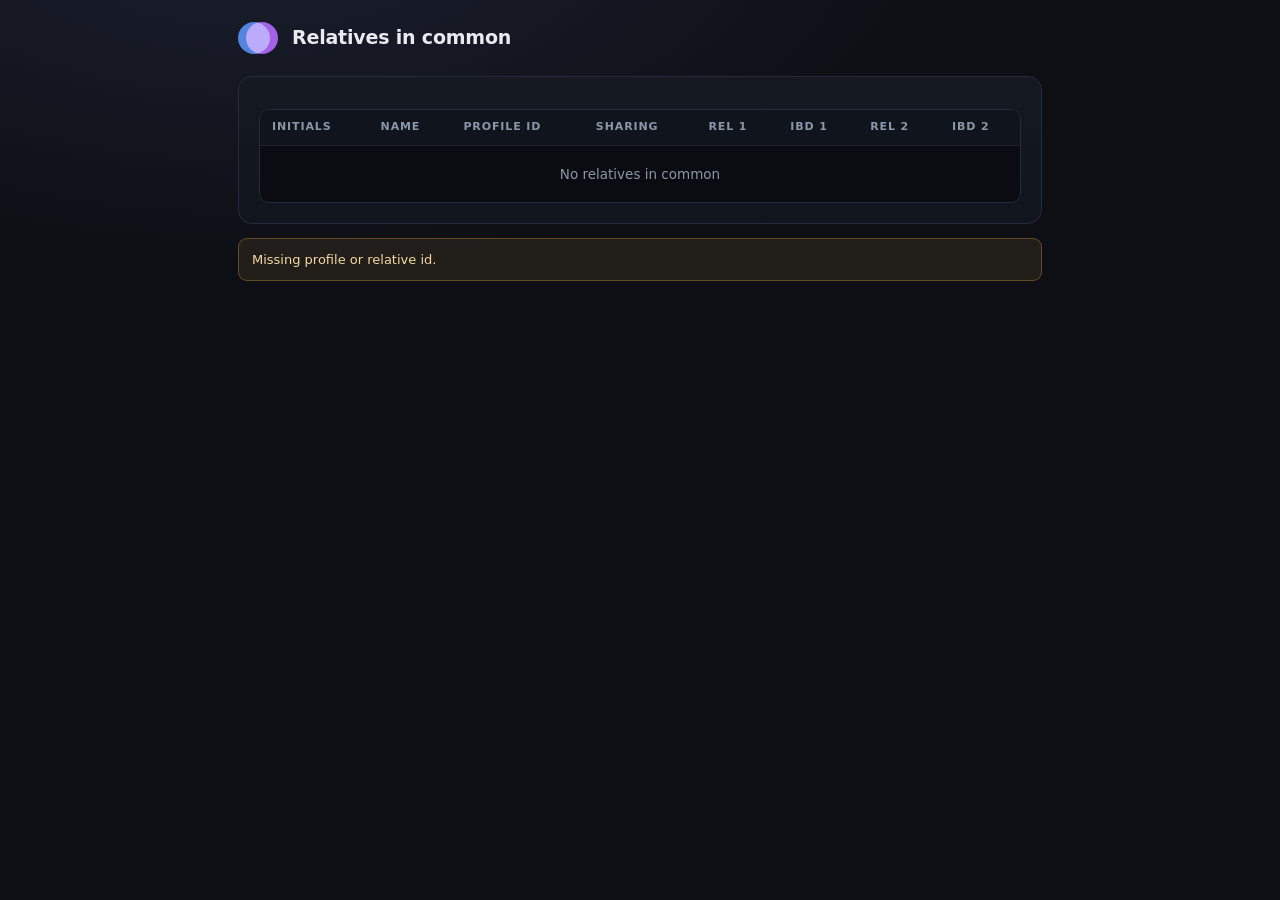
==== compare.html @ 847bafdb "Add initial project files for "Relatives in Common" app - Create app state management in js/state.js" ====
<!DOCTYPE html>
<html lang="en">
<head>
  <meta charset="utf-8">
  <meta name="color-scheme" content="dark">
  <title>Relatives in common</title>
  <link rel="stylesheet" href="styles/app.css">
</head>
<body>
  <div id="app"></div>
  <script src="vendor/mithril.min.js"></script>
  <script type="module" src="js/compare.js"></script>
</body>
</html>
---- styles/app.css ----
/*
 * Relatives in Common — shared styles
 * Used by both index.html (profile + relatives) and compare.html
 * (relatives in common for one pair).
 */

/* Theme palette and font stacks */
:root {
  --bg: #0d0f14;
  --panel: #141922;
  --border: #252b38;
  --text: #e7eaf1;
  --muted: #8c96a8;
  --accent: #7c9cff;
  --mono: ui-monospace, "SF Mono", "Cascadia Mono", Menlo, Consolas, monospace;
  --sans: system-ui, -apple-system, "Segoe UI", Roboto, "Helvetica Neue", Arial, sans-serif;
}

/* Page background and base typography */
* { box-sizing: border-box; }

body {
  margin: 0;
  min-height: 100vh;
  background: radial-gradient(1200px 600px at 20% -10%, #1b2030 0%, var(--bg) 60%);
  background-color: var(--bg);
  color: var(--text);
  font-family: var(--sans);
  font-size: 15px;
  line-height: 1.5;
}

/* Header: logo mark, page title, optional subtitle */
.topbar {
  max-width: 860px;
  margin: 0 auto;
  padding: 22px 28px 10px;
}

.brand { display: flex; align-items: center; gap: 14px; }

.mark { position: relative; width: 40px; height: 32px; flex: none; }
.mark span {
  position: absolute;
  top: 0;
  width: 32px;
  height: 32px;
  border-radius: 50%;
  opacity: 0.92;
}
.mark span:first-child { left: 0; background: #5b8def; }
.mark span:last-child { left: 8px; background: #a855f7; mix-blend-mode: screen; }

h1 { margin: 0; font-size: 19px; font-weight: 650; letter-spacing: -0.01em; }

.sub {
  margin: 1px 0 0;
  font-size: 12.5px;
  color: var(--muted);
  font-family: var(--mono);
}

.meta {
  margin: 0;
  font-family: var(--mono);
  font-size: 12px;
  color: var(--muted);
}

/* Page layout: centered column holding one or more panels */
main {
  max-width: 860px;
  margin: 0 auto;
  padding: 12px 28px 48px;
  display: grid;
  gap: 14px;
}

/* Panel: the card that holds the controls and the table */
.panel {
  background: linear-gradient(180deg, var(--panel) 0%, #11151d 100%);
  border: 1px solid var(--border);
  border-radius: 14px;
  padding: 20px;
  display: grid;
  gap: 12px;
}

/* Profile picker: label, select, and the selected profile id */
.label {
  font-size: 11.5px;
  text-transform: uppercase;
  letter-spacing: 0.09em;
  color: var(--muted);
  font-weight: 600;
}

select {
  width: 100%;
  max-width: 420px;
  padding: 11px 13px;
  background: #0b0e14;
  border: 1px solid var(--border);
  border-radius: 9px;
  color: var(--text);
  font-family: var(--sans);
  font-size: 14.5px;
  outline: none;
}
select:focus { border-color: #3f4f74; box-shadow: 0 0 0 3px rgba(124, 156, 255, 0.14); }
select:disabled { opacity: 0.6; }

.id-box {
  display: flex;
  align-items: baseline;
  gap: 12px;
  padding-top: 6px;
  border-top: 1px solid #1e2430;
}

.id-label {
  font-size: 11.5px;
  text-transform: uppercase;
  letter-spacing: 0.09em;
  color: var(--muted);
  font-weight: 600;
}

.id-value {
  font-family: var(--mono);
  font-size: 20px;
  color: #d6e0ff;
  overflow-wrap: anywhere;
}

/* Buttons: solid primary, outlined secondary, small row action */
.primary {
  justify-self: start;
  display: inline-flex;
  align-items: center;
  gap: 8px;
  font-family: inherit;
  font-size: 14px;
  font-weight: 600;
  letter-spacing: 0.01em;
  padding: 10px 18px;
  border-radius: 8px;
  border: 0;
  background: #4f6bdc;
  color: #f6f8ff;
  cursor: pointer;
  transition: background-color 0.15s ease;
}
.primary:hover { background: #5d79e8; }
.primary:active { background: #445fc7; }
.primary:disabled {
  background: #242c3b;
  color: #7c879b;
  cursor: default;
}
.primary:focus-visible { outline: 2px solid #8fb0ff; outline-offset: 2px; }

.button-row {
  display: flex;
  flex-wrap: wrap;
  gap: 10px;
}

.secondary {
  display: inline-flex;
  align-items: center;
  font-family: inherit;
  font-size: 14px;
  font-weight: 600;
  padding: 10px 18px;
  border-radius: 8px;
  border: 1px solid #2c3547;
  background: #1b2130;
  color: #cfd9ee;
  cursor: pointer;
  transition: background-color 0.15s ease, border-color 0.15s ease;
}
.secondary:hover { background: #232b3c; border-color: #3a465c; }
.secondary:disabled { opacity: 0.45; cursor: default; }
.secondary:focus-visible { outline: 2px solid #8fb0ff; outline-offset: 2px; }

/* Feedback: per-row loading spinner and inline error text */
.spinner {
  display: inline-block;
  width: 14px;
  height: 14px;
  border: 2px solid rgba(255, 255, 255, 0.18);
  border-top-color: #8fb0ff;
  border-radius: 50%;
  animation: spin 0.7s linear infinite;
  vertical-align: middle;
}

@keyframes spin {
  to { transform: rotate(360deg); }
}

.action-error { color: #ff8d9c; font-size: 12px; }

/* Relatives table: scroll container, sticky header, compact rows */
.output { display: grid; gap: 8px; }

.table-wrap {
  overflow: auto;
  max-height: 55vh;
  border: 1px solid var(--border);
  border-radius: 10px;
  background: #090c11;
}

.relatives-table {
  width: 100%;
  border-collapse: collapse;
  font-size: 13.5px;
}

.relatives-table th,
.relatives-table td {
  text-align: left;
  padding: 9px 12px;
  border-bottom: 1px solid #1e2430;
}

.relatives-table th {
  position: sticky;
  top: 0;
  background: #10141c;
  color: var(--muted);
  font-size: 11px;
  text-transform: uppercase;
  letter-spacing: 0.08em;
  font-weight: 600;
  white-space: nowrap;
}

.relatives-table tbody tr:last-child td { border-bottom: none; }
.relatives-table td.id { font-family: var(--mono); color: #cfd6e4; }
.relatives-table td.empty { color: var(--muted); text-align: center; padding: 18px; }

.actions-col { width: 1%; }
.relatives-table td.actions { text-align: right; }

.link-button {
  font-family: inherit;
  font-size: 12.5px;
  font-weight: 600;
  padding: 5px 10px;
  border-radius: 6px;
  border: 1px solid #2c3547;
  background: transparent;
  color: #a8bcf5;
  cursor: pointer;
}
.link-button:hover { background: #1b2130; border-color: #3a465c; }
.link-button:focus-visible { outline: 2px solid #8fb0ff; outline-offset: 2px; }

/* Messages: amber notice for sign-in / blocked / parse problems */
.notice {
  margin: 0;
  font-size: 13px;
  padding: 11px 13px;
  border-radius: 9px;
  border: 1px solid rgba(242, 178, 76, 0.3);
  background: rgba(242, 178, 76, 0.09);
  color: #f6d9a2;
}

/* Utility */
.hidden { display: none !important; }
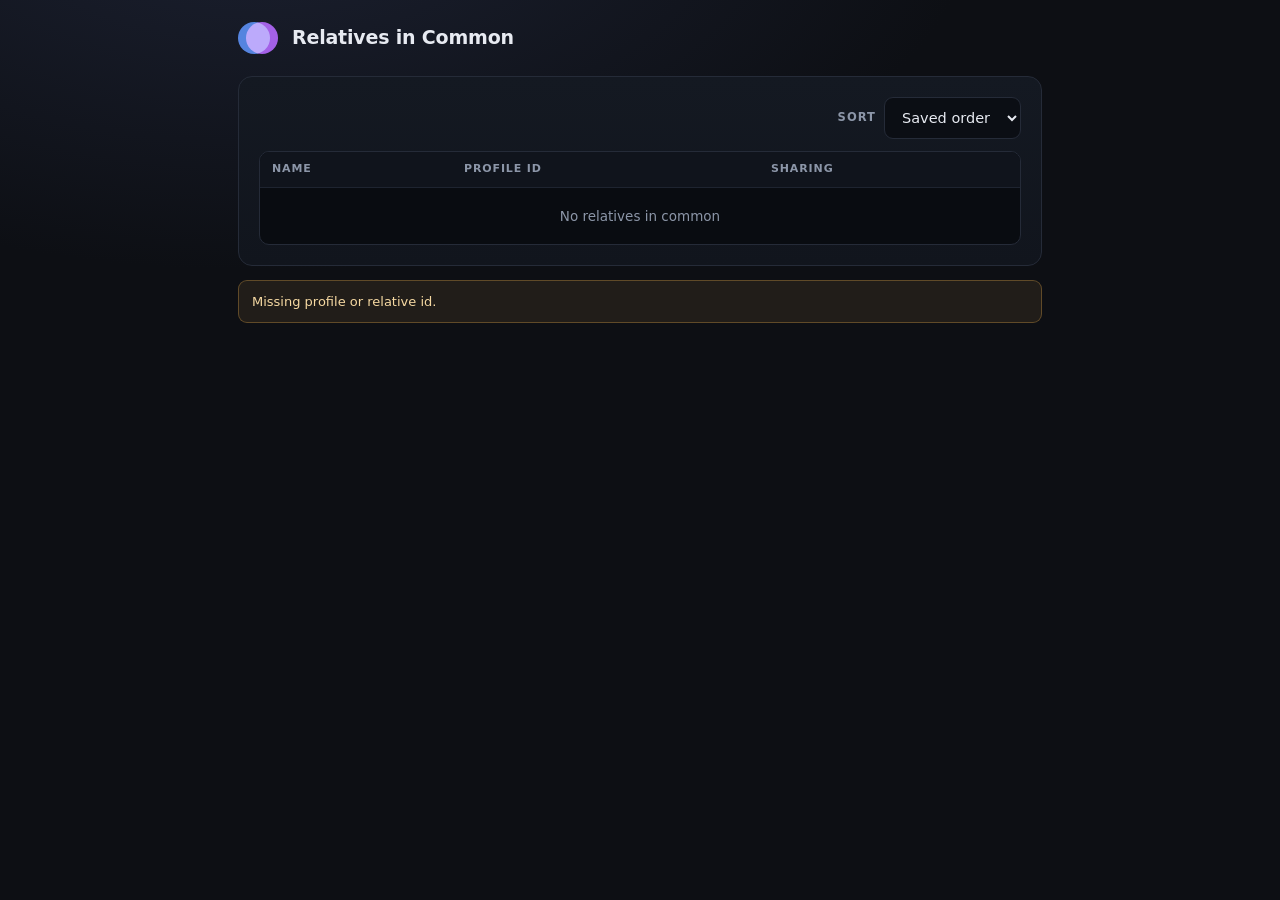
==== commit 8443aae2: "Add SQL.js and WebAssembly support - Added sql-wasm-browser.wasm to enable WebAssembly functionality" ====
--- a/compare.html
+++ b/compare.html
@@ -3,7 +3,7 @@
 <head>
   <meta charset="utf-8">
   <meta name="color-scheme" content="dark">
-  <title>Relatives in common</title>
+  <title>Relatives in Common</title>
   <link rel="stylesheet" href="styles/app.css">
 </head>
 <body>
--- a/styles/app.css
+++ b/styles/app.css
@@ -11,7 +11,6 @@
   --border: #252b38;
   --text: #e7eaf1;
   --muted: #8c96a8;
-  --accent: #7c9cff;
   --mono: ui-monospace, "SF Mono", "Cascadia Mono", Menlo, Consolas, monospace;
   --sans: system-ui, -apple-system, "Segoe UI", Roboto, "Helvetica Neue", Arial, sans-serif;
 }
@@ -65,6 +64,26 @@
   font-family: var(--mono);
   font-size: 12px;
   color: var(--muted);
+}
+
+/* Comparison controls: result count and sort picker */
+.list-controls {
+  display: flex;
+  align-items: center;
+  justify-content: space-between;
+  gap: 12px;
+  flex-wrap: wrap;
+}
+
+.sort-row {
+  display: flex;
+  align-items: center;
+  gap: 8px;
+}
+
+.sort-row select {
+  width: auto;
+  max-width: 320px;
 }
 
 /* Page layout: centered column holding one or more panels */
@@ -133,37 +152,27 @@
   overflow-wrap: anywhere;
 }
 
-/* Buttons: solid primary, outlined secondary, small row action */
-.primary {
-  justify-self: start;
-  display: inline-flex;
-  align-items: center;
-  gap: 8px;
-  font-family: inherit;
-  font-size: 14px;
-  font-weight: 600;
-  letter-spacing: 0.01em;
-  padding: 10px 18px;
-  border-radius: 8px;
-  border: 0;
-  background: #4f6bdc;
-  color: #f6f8ff;
-  cursor: pointer;
-  transition: background-color 0.15s ease;
-}
-.primary:hover { background: #5d79e8; }
-.primary:active { background: #445fc7; }
-.primary:disabled {
-  background: #242c3b;
-  color: #7c879b;
-  cursor: default;
-}
-.primary:focus-visible { outline: 2px solid #8fb0ff; outline-offset: 2px; }
-
+/* Buttons: outlined secondary and small row action */
 .button-row {
   display: flex;
   flex-wrap: wrap;
   gap: 10px;
+}
+
+.button-row input[type='number'] {
+  width: 88px;
+  padding: 9px 10px;
+  background: #0b0e14;
+  border: 1px solid var(--border);
+  border-radius: 9px;
+  color: var(--text);
+  font-family: var(--mono);
+  font-size: 14px;
+  outline: none;
+}
+.button-row input[type='number']:focus {
+  border-color: #3f4f74;
+  box-shadow: 0 0 0 3px rgba(124, 156, 255, 0.14);
 }
 
 .secondary {
@@ -184,7 +193,7 @@
 .secondary:disabled { opacity: 0.45; cursor: default; }
 .secondary:focus-visible { outline: 2px solid #8fb0ff; outline-offset: 2px; }
 
-/* Feedback: per-row loading spinner and inline error text */
+/* Feedback: per-row loading spinner and retry text */
 .spinner {
   display: inline-block;
   width: 14px;
@@ -200,7 +209,31 @@
   to { transform: rotate(360deg); }
 }
 
-.action-error { color: #ff8d9c; font-size: 12px; }
+.action-retry { color: #f6d9a2; font-size: 12px; }
+
+/* Fetch progress: bar plus count and estimated time remaining */
+.progress { display: grid; gap: 6px; }
+
+.progress-track {
+  height: 6px;
+  border-radius: 999px;
+  background: #1b2130;
+  overflow: hidden;
+}
+
+.progress-fill {
+  height: 100%;
+  border-radius: inherit;
+  background: #4f6bdc;
+  transition: width 0.2s ease;
+}
+
+.progress-label {
+  margin: 0;
+  font-family: var(--mono);
+  font-size: 11.5px;
+  color: var(--muted);
+}
 
 /* Relatives table: scroll container, sticky header, compact rows */
 .output { display: grid; gap: 8px; }
@@ -240,10 +273,21 @@
 
 .relatives-table tbody tr:last-child td { border-bottom: none; }
 .relatives-table td.id { font-family: var(--mono); color: #cfd6e4; }
+.relatives-table td.id a { color: #a8bcf5; text-decoration: none; }
+.relatives-table td.id a:hover { color: #c9d6ff; text-decoration: underline; }
+.relatives-table td.id a:focus-visible { outline: 2px solid #8fb0ff; outline-offset: 2px; }
 .relatives-table td.empty { color: var(--muted); text-align: center; padding: 18px; }
 
 .actions-col { width: 1%; }
 .relatives-table td.actions { text-align: right; }
+
+.num-col { width: 1%; }
+.relatives-table td.num {
+  color: var(--muted);
+  font-family: var(--mono);
+  text-align: right;
+  font-variant-numeric: tabular-nums;
+}
 
 .link-button {
   font-family: inherit;
@@ -258,6 +302,29 @@
 }
 .link-button:hover { background: #1b2130; border-color: #3a465c; }
 .link-button:focus-visible { outline: 2px solid #8fb0ff; outline-offset: 2px; }
+.link-button:disabled { opacity: 0.5; cursor: default; }
+.link-button.danger { color: #ff9aa6; border-color: rgba(255, 141, 156, 0.28); }
+.link-button.danger:hover { background: rgba(255, 141, 156, 0.08); border-color: rgba(255, 141, 156, 0.5); }
+
+/* Panel footer: local-storage note and the clear-database action */
+.panel-footer {
+  display: flex;
+  align-items: center;
+  justify-content: space-between;
+  flex-wrap: wrap;
+  gap: 10px;
+  padding-top: 12px;
+  border-top: 1px solid #1e2430;
+}
+
+.footnote { font-size: 12px; color: var(--muted); }
+
+.footer-actions {
+  display: flex;
+  align-items: center;
+  flex-wrap: wrap;
+  gap: 8px;
+}
 
 /* Messages: amber notice for sign-in / blocked / parse problems */
 .notice {
@@ -270,5 +337,15 @@
   color: #f6d9a2;
 }
 
+.notice-link {
+  margin-left: 6px;
+  color: #ffd9a0;
+  font-weight: 600;
+  text-decoration: underline;
+  text-underline-offset: 2px;
+}
+.notice-link:hover { color: #ffe9c9; }
+.notice-link:focus-visible { outline: 2px solid #8fb0ff; outline-offset: 2px; }
+
 /* Utility */
 .hidden { display: none !important; }
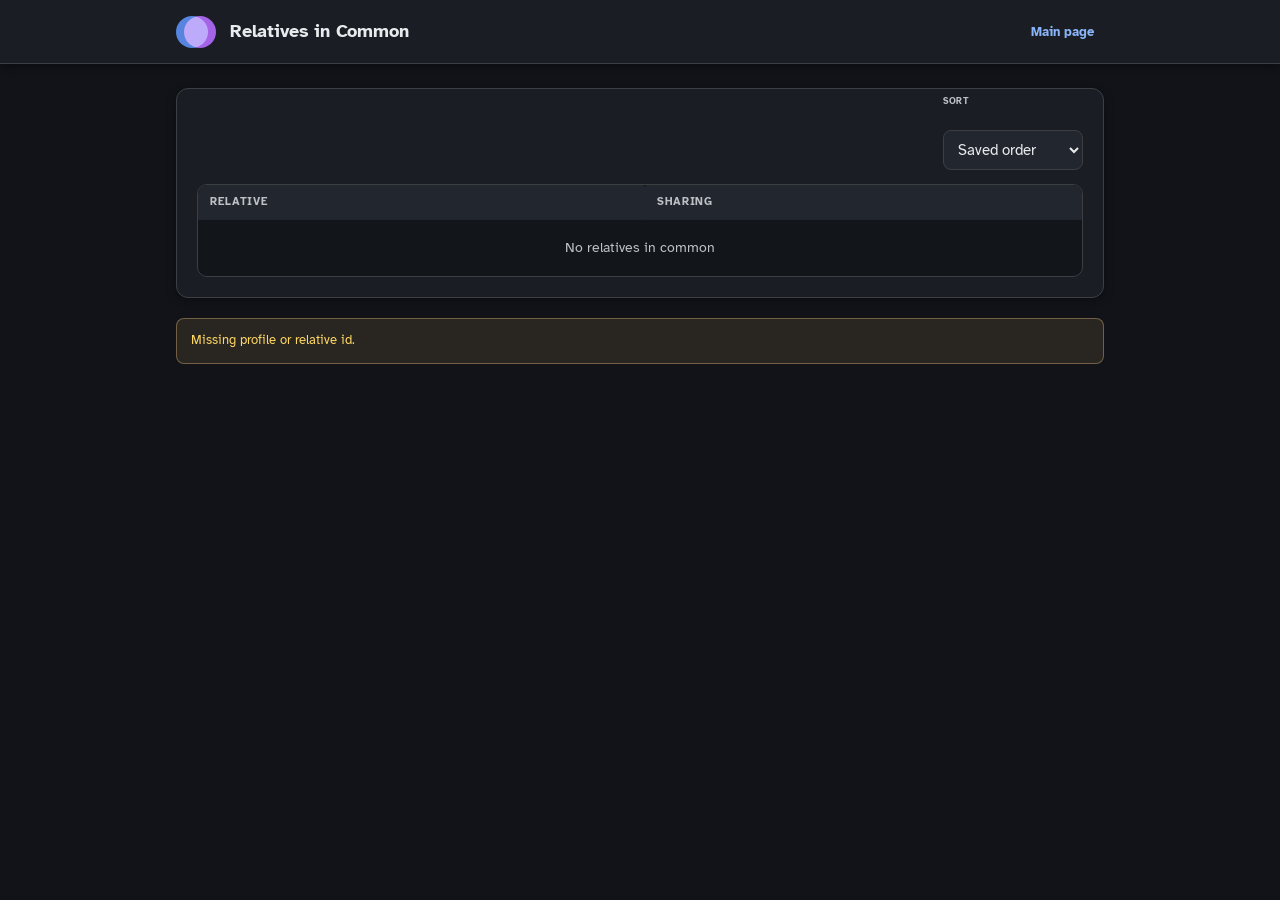
==== commit bd3d559f: "Refactor code structure for improved readability and maintainability" ====
--- a/compare.html
+++ b/compare.html
@@ -4,11 +4,17 @@
   <meta charset="utf-8">
   <meta name="color-scheme" content="dark">
   <title>Relatives in Common</title>
+  <link rel="preconnect" href="https://fonts.googleapis.com">
+  <link rel="preconnect" href="https://fonts.gstatic.com" crossorigin>
+  <link href="https://fonts.googleapis.com/css2?family=Atkinson+Hyperlegible:wght@400;700&display=swap" rel="stylesheet">
+  <link rel="stylesheet" href="vendor/materialize.min.css">
   <link rel="stylesheet" href="styles/app.css">
+  <link rel="stylesheet" href="styles/material-dark.css">
 </head>
 <body>
   <div id="app"></div>
   <script src="vendor/mithril.min.js"></script>
+  <script src="vendor/materialize.min.js"></script>
   <script type="module" src="js/compare.js"></script>
 </body>
 </html>
--- a/styles/app.css
+++ b/styles/app.css
@@ -12,7 +12,7 @@
   --text: #e7eaf1;
   --muted: #8c96a8;
   --mono: ui-monospace, "SF Mono", "Cascadia Mono", Menlo, Consolas, monospace;
-  --sans: system-ui, -apple-system, "Segoe UI", Roboto, "Helvetica Neue", Arial, sans-serif;
+  --sans: "Atkinson Hyperlegible", system-ui, -apple-system, "Segoe UI", Roboto, "Helvetica Neue", Arial, sans-serif;
 }
 
 /* Page background and base typography */
@@ -159,6 +159,12 @@
   gap: 10px;
 }
 
+.delay-field {
+  display: flex;
+  align-items: center;
+  gap: 8px;
+}
+
 .button-row input[type='number'] {
   width: 88px;
   padding: 9px 10px;
@@ -262,6 +268,7 @@
 .relatives-table th {
   position: sticky;
   top: 0;
+  z-index: 2;
   background: #10141c;
   color: var(--muted);
   font-size: 11px;
@@ -272,22 +279,72 @@
 }
 
 .relatives-table tbody tr:last-child td { border-bottom: none; }
-.relatives-table td.id { font-family: var(--mono); color: #cfd6e4; }
-.relatives-table td.id a { color: #a8bcf5; text-decoration: none; }
-.relatives-table td.id a:hover { color: #c9d6ff; text-decoration: underline; }
-.relatives-table td.id a:focus-visible { outline: 2px solid #8fb0ff; outline-offset: 2px; }
+.relatives-table td.dna { font-family: var(--mono); color: #cfd6e4; white-space: nowrap; }
 .relatives-table td.empty { color: var(--muted); text-align: center; padding: 18px; }
+
+.relative {
+  display: flex;
+  align-items: center;
+  gap: 10px;
+}
+
+.relative-link {
+  color: inherit;
+  text-decoration: none;
+}
+
+.relative-link:hover .relative-name {
+  color: #c9d6ff;
+  text-decoration: underline;
+}
+
+.relative-link:focus-visible {
+  outline: 2px solid #8fb0ff;
+  outline-offset: 2px;
+  border-radius: 8px;
+}
+
+.avatar {
+  position: relative;
+  display: inline-flex;
+  align-items: center;
+  justify-content: center;
+  width: 32px;
+  height: 32px;
+  flex: none;
+  border-radius: 50%;
+  overflow: hidden;
+  background: linear-gradient(135deg, #2b3f66, #3f2b5e);
+  color: #dbe4ff;
+  font-family: var(--mono);
+  font-size: 11px;
+  font-weight: 600;
+}
+
+.avatar img {
+  position: absolute;
+  inset: 0;
+  width: 100%;
+  height: 100%;
+  object-fit: cover;
+}
+
+.avatar-initials { position: relative; }
+
+.avatar.female {
+  background: linear-gradient(135deg, #7c2b58, #b35482);
+  box-shadow: 0 0 0 2px rgba(224, 112, 165, 0.35);
+}
+
+.avatar.male {
+  background: linear-gradient(135deg, #244a7a, #3d74b8);
+  box-shadow: 0 0 0 2px rgba(90, 146, 220, 0.35);
+}
+
+.relative-name { font-weight: 500; }
 
 .actions-col { width: 1%; }
 .relatives-table td.actions { text-align: right; }
-
-.num-col { width: 1%; }
-.relatives-table td.num {
-  color: var(--muted);
-  font-family: var(--mono);
-  text-align: right;
-  font-variant-numeric: tabular-nums;
-}
 
 .link-button {
   font-family: inherit;
@@ -298,6 +355,7 @@
   border: 1px solid #2c3547;
   background: transparent;
   color: #a8bcf5;
+  text-decoration: none;
   cursor: pointer;
 }
 .link-button:hover { background: #1b2130; border-color: #3a465c; }
@@ -349,3 +407,522 @@
 
 /* Utility */
 .hidden { display: none !important; }
+
+/* ---------- Relatedness matrix page ---------- */
+
+.matrix-page .topbar,
+.matrix-page main { max-width: 1400px; }
+
+.topbar {
+  display: flex;
+  align-items: center;
+  justify-content: space-between;
+  gap: 16px;
+  flex-wrap: wrap;
+}
+
+.top-actions {
+  display: flex;
+  align-items: center;
+  gap: 8px;
+}
+
+.section-head {
+  display: flex;
+  align-items: flex-start;
+  justify-content: space-between;
+  gap: 12px;
+  flex-wrap: wrap;
+}
+
+.section-head h2 {
+  margin: 0;
+  font-size: 16px;
+  font-weight: 650;
+  letter-spacing: -0.01em;
+}
+
+.section-head .meta { margin-top: 2px; }
+
+.matrix-panel { gap: 14px; }
+
+/* Matrix toolbar */
+.matrix-controls {
+  display: flex;
+  align-items: flex-end;
+  flex-wrap: wrap;
+  gap: 10px;
+}
+
+.field {
+  display: flex;
+  flex-direction: column;
+  gap: 4px;
+}
+
+.field input,
+.field select {
+  width: auto;
+  max-width: 240px;
+  padding: 9px 11px;
+  background: #0b0e14;
+  border: 1px solid var(--border);
+  border-radius: 8px;
+  color: var(--text);
+  font-family: var(--sans);
+  font-size: 13.5px;
+  outline: none;
+}
+
+.field input[type='search'] { width: 190px; }
+
+.field input:focus,
+.field select:focus {
+  border-color: #3f4f74;
+  box-shadow: 0 0 0 3px rgba(124, 156, 255, 0.14);
+}
+
+.check-field {
+  display: inline-flex;
+  align-items: center;
+  gap: 7px;
+  padding-bottom: 9px;
+  color: var(--muted);
+  font-size: 13px;
+  user-select: none;
+}
+
+.check-field input { accent-color: #5b8def; }
+
+/* Matrix legend */
+.matrix-legend {
+  display: flex;
+  align-items: center;
+  flex-wrap: wrap;
+  gap: 8px;
+  font-size: 11.5px;
+  color: var(--muted);
+}
+
+.legend-label {
+  text-transform: uppercase;
+  letter-spacing: 0.08em;
+  font-weight: 600;
+}
+
+.legend-gradient {
+  width: 120px;
+  height: 8px;
+  border: 1px solid var(--border);
+  border-radius: 999px;
+  background: linear-gradient(
+    90deg,
+    rgba(91, 141, 239, 0.08),
+    rgba(91, 141, 239, 0.84)
+  );
+}
+
+.legend-note { margin-left: auto; }
+
+/* Matrix table */
+.matrix-wrap {
+  overflow: auto;
+  max-height: 72vh;
+  border: 1px solid var(--border);
+  border-radius: 10px;
+  background: #090c11;
+}
+
+.matrix-table {
+  border-collapse: separate;
+  border-spacing: 0;
+  font-size: 12px;
+}
+
+.matrix-table th,
+.matrix-table td {
+  border-right: 1px solid #1a202c;
+  border-bottom: 1px solid #1a202c;
+}
+
+.matrix-table th:last-child,
+.matrix-table td:last-child { border-right: none; }
+
+.matrix-table thead th {
+  position: sticky;
+  top: 0;
+  z-index: 3;
+  background: #10141c;
+  color: var(--muted);
+  text-align: center;
+  font-size: 10.5px;
+  font-weight: 600;
+  padding: 8px 5px;
+  white-space: nowrap;
+}
+
+/* Column group labels sit above the person names. */
+.matrix-table thead tr.matrix-group-head-row { height: 30px; }
+
+.matrix-table thead tr.matrix-group-head-row th {
+  top: 0;
+  z-index: 4;
+  height: 30px;
+  padding: 4px 8px;
+  text-align: left;
+  border-bottom: 2px solid #252b38;
+  overflow: hidden;
+  text-overflow: ellipsis;
+}
+
+.matrix-table thead tr.matrix-person-head-row th { top: 30px; }
+
+.matrix-table th.matrix-group-head { cursor: default; }
+.matrix-group-head .cluster-dot { vertical-align: middle; margin-right: 4px; }
+
+.matrix-group-title {
+  color: #d6e0ff;
+  font-size: 11px;
+  font-weight: 650;
+}
+
+.matrix-group-count {
+  margin-left: 6px;
+  color: var(--muted);
+  font-family: var(--mono);
+  font-size: 9.5px;
+  font-weight: 400;
+}
+
+.matrix-table th.matrix-group-head.owner .matrix-group-title { color: var(--muted); }
+.matrix-table th.matrix-group-head.ungrouped { border-bottom-color: #2c3547; }
+
+.matrix-table th.matrix-corner {
+  left: 0;
+  z-index: 5;
+  min-width: 200px;
+  text-align: left;
+  padding: 8px 11px;
+  border-top: 3px solid transparent;
+}
+
+.matrix-corner-title {
+  display: block;
+  color: #cfd6e4;
+  font-size: 11px;
+  letter-spacing: 0.06em;
+  text-transform: uppercase;
+}
+
+.matrix-corner-sub {
+  display: block;
+  color: #657086;
+  font-family: var(--mono);
+  font-size: 10px;
+  text-transform: none;
+  letter-spacing: 0;
+}
+
+.matrix-table th.matrix-col {
+  border-top: 3px solid transparent;
+  max-width: 82px;
+}
+
+.matrix-col-name {
+  display: block;
+  max-width: 76px;
+  overflow: hidden;
+  text-overflow: ellipsis;
+  white-space: nowrap;
+}
+
+.matrix-table th.matrix-row {
+  position: sticky;
+  left: 0;
+  z-index: 2;
+  min-width: 200px;
+  max-width: 220px;
+  text-align: left;
+  padding: 6px 10px;
+  background: #0d1118;
+  border-top: 1px solid #1a202c;
+}
+
+.matrix-table tbody tr:hover th.matrix-row { background: #121925; }
+
+.matrix-person {
+  display: flex;
+  align-items: center;
+  gap: 8px;
+  min-width: 0;
+}
+
+.matrix-person .avatar {
+  width: 26px;
+  height: 26px;
+  font-size: 9px;
+}
+
+.matrix-person-text {
+  display: flex;
+  flex-direction: column;
+  min-width: 0;
+  line-height: 1.25;
+}
+
+.matrix-person-name {
+  max-width: 160px;
+  overflow: hidden;
+  text-overflow: ellipsis;
+  white-space: nowrap;
+  color: #dde4f2;
+  font-size: 12.5px;
+  font-weight: 500;
+}
+
+.matrix-person-sub {
+  display: flex;
+  align-items: center;
+  gap: 5px;
+  max-width: 160px;
+  overflow: hidden;
+  text-overflow: ellipsis;
+  white-space: nowrap;
+  color: var(--muted);
+  font-family: var(--mono);
+  font-size: 9.5px;
+}
+
+.matrix-group-code {
+  color: #d6e0ff;
+  font-weight: 600;
+}
+
+.matrix-table td.m-cell {
+  width: 56px;
+  min-width: 56px;
+  height: 34px;
+  padding: 0 4px;
+  text-align: center;
+  vertical-align: middle;
+  color: #dbe4ff;
+  font-family: var(--mono);
+  font-size: 11px;
+  white-space: nowrap;
+}
+
+.matrix-table td.m-lit { cursor: pointer; }
+.matrix-table td.m-lit:hover { outline: 2px solid rgba(143, 176, 255, 0.7); outline-offset: -2px; }
+.matrix-table td.m-strong { color: #fff; }
+.matrix-table td.m-selected { outline: 2px solid #8fb0ff; outline-offset: -2px; }
+
+/* Row group band inside the matrix */
+.matrix-table th.matrix-group-label {
+  position: sticky;
+  left: 0;
+  z-index: 2;
+  min-width: 200px;
+  max-width: 220px;
+  padding: 5px 10px;
+  background: #0f141c;
+  border-top: 1px solid #1e2430;
+  border-bottom: 1px solid #1e2430;
+  border-left: 4px solid #2c3547;
+  text-align: left;
+  vertical-align: middle;
+}
+
+.matrix-group-label-top {
+  display: flex;
+  align-items: center;
+  gap: 6px;
+  color: #d6e0ff;
+  font-size: 11.5px;
+  font-weight: 600;
+}
+
+.matrix-group-label-sub {
+  display: block;
+  margin-left: 14px;
+  overflow: hidden;
+  text-overflow: ellipsis;
+  white-space: nowrap;
+  color: var(--muted);
+  font-family: var(--mono);
+  font-size: 9.5px;
+  font-weight: 400;
+}
+
+.matrix-table td.matrix-group-band {
+  padding: 0;
+  border-top: 1px solid #2c3547;
+  border-bottom: 1px solid #1e2430;
+}
+
+.matrix-table td.m-empty { background: transparent; }
+
+.matrix-table td.m-diag {
+  color: #5f6a7d;
+  background: #0e131b;
+  font-size: 9px;
+  text-transform: uppercase;
+  letter-spacing: 0.05em;
+}
+
+.matrix-table td.m-rel-only {
+  color: #aebbe0;
+  background: rgba(91, 141, 239, 0.06);
+  box-shadow: inset 0 0 0 1px #2c3547;
+  cursor: pointer;
+}
+
+.matrix-empty {
+  display: grid;
+  gap: 10px;
+  justify-items: start;
+  padding: 18px;
+  border: 1px solid var(--border);
+  border-radius: 10px;
+  background: #090c11;
+}
+
+.matrix-empty p { margin: 0; color: var(--muted); font-size: 13px; }
+
+.cluster-dot {
+  display: inline-block;
+  width: 8px;
+  height: 8px;
+  flex: none;
+  border-radius: 50%;
+}
+
+/* Pair details */
+.pair-details { scroll-margin-top: 16px; }
+
+.pair-people {
+  display: flex;
+  align-items: stretch;
+  gap: 10px;
+  flex-wrap: wrap;
+}
+
+.person-card {
+  display: flex;
+  align-items: center;
+  gap: 10px;
+  flex: 1;
+  min-width: 230px;
+  padding: 12px;
+  border: 1px solid var(--border);
+  border-radius: 10px;
+  background: #0b0e14;
+}
+
+.person-card .avatar {
+  width: 42px;
+  height: 42px;
+  font-size: 13px;
+}
+
+.person-card-body {
+  display: grid;
+  gap: 1px;
+  min-width: 0;
+}
+
+.person-card-name { font-weight: 600; }
+
+.person-card-sub {
+  color: var(--muted);
+  font-size: 11.5px;
+}
+
+.person-card-group {
+  display: flex;
+  align-items: center;
+  gap: 5px;
+  color: var(--muted);
+  font-size: 10.5px;
+}
+
+.person-id,
+.match-id {
+  font-family: var(--mono);
+  font-size: 10.5px;
+  color: var(--muted);
+  overflow-wrap: anywhere;
+}
+
+.pair-arrow {
+  align-self: center;
+  color: #6c778c;
+  font-size: 18px;
+}
+
+.pair-metrics {
+  display: grid;
+  grid-template-columns: repeat(auto-fit, minmax(150px, 1fr));
+  gap: 8px;
+}
+
+.metric {
+  padding: 10px 12px;
+  border: 1px solid var(--border);
+  border-radius: 9px;
+  background: #0b0e14;
+}
+
+.metric-value {
+  font-family: var(--mono);
+  font-size: 15px;
+  color: #d6e0ff;
+  overflow-wrap: anywhere;
+}
+
+.metric-label {
+  margin-top: 2px;
+  color: var(--muted);
+  font-size: 10.5px;
+  text-transform: uppercase;
+  letter-spacing: 0.06em;
+}
+
+.shared-matches { display: grid; gap: 8px; }
+
+.shared-matches h3 {
+  margin: 4px 0 0;
+  font-size: 13.5px;
+  font-weight: 650;
+}
+
+.matches-wrap { max-height: 46vh; }
+
+.matches-table { font-size: 12.5px; }
+
+.match-person {
+  display: grid;
+  gap: 1px;
+  justify-items: start;
+}
+
+.match-person .relative { gap: 8px; }
+
+.match-person .avatar {
+  width: 26px;
+  height: 26px;
+  font-size: 9px;
+}
+
+.empty-note {
+  margin: 0;
+  color: var(--muted);
+  font-size: 12.5px;
+}
+
+@media (max-width: 640px) {
+  .matrix-table th.matrix-corner,
+  .matrix-table th.matrix-row { min-width: 150px; }
+  .matrix-person-name,
+  .matrix-person-sub { max-width: 110px; }
+  .legend-note { margin-left: 0; }
+}
--- a/styles/material-dark.css
+++ b/styles/material-dark.css
@@ -0,0 +1,513 @@
+/*
+ * Materialize dark theme
+ *
+ * Materialize v1.0.0 is light-only, so this file maps its components onto a
+ * dark Material palette and keeps the dense matrix/table layouts readable.
+ */
+
+:root {
+  --md-bg: #111318;
+  --md-surface: #1a1d23;
+  --md-surface-2: #22262e;
+  --md-surface-3: #2b303a;
+  --md-primary: #8ab4f8;
+  --md-primary-strong: #aecbfa;
+  --md-primary-button: #1a73e8;
+  --md-primary-button-hover: #4285f4;
+  --md-on-primary: #ffffff;
+  --md-secondary: #c58af9;
+  --md-text: #e8eaed;
+  --md-muted: #bdc1c6;
+  --md-dim: #9aa0a6;
+  --md-border: #3c4043;
+  --md-error: #f28b82;
+  --md-warning: #fdd663;
+  --md-success: #81c995;
+
+  /* The original custom styles use these names. */
+  --bg: var(--md-bg);
+  --panel: var(--md-surface);
+  --border: var(--md-border);
+  --text: var(--md-text);
+  --muted: var(--md-muted);
+}
+
+html,
+body,
+button,
+input,
+select,
+textarea {
+  font-family: var(--sans);
+}
+
+body {
+  background: var(--md-bg);
+  color: var(--md-text);
+}
+
+a {
+  color: var(--md-primary);
+}
+
+/* Nav / page chrome */
+nav.app-nav {
+  background: var(--md-surface);
+  border-bottom: 1px solid var(--md-border);
+  box-shadow: 0 2px 10px rgba(0, 0, 0, 0.45);
+}
+
+nav.app-nav .nav-wrapper {
+  height: 64px;
+}
+
+.nav-inner {
+  display: flex;
+  align-items: center;
+  justify-content: space-between;
+  gap: 16px;
+  width: 100%;
+  max-width: 960px;
+  height: 64px;
+  margin: 0 auto;
+  padding: 0 16px;
+}
+
+.matrix-page .nav-inner {
+  max-width: 1400px;
+}
+
+nav.app-nav .brand {
+  min-width: 0;
+  line-height: 1.4;
+}
+
+nav.app-nav h1 {
+  color: var(--md-text);
+  font-size: 18px;
+}
+
+nav.app-nav .sub {
+  color: var(--md-muted);
+  font-size: 11.5px;
+  line-height: 1.3;
+}
+
+.nav-actions {
+  display: flex;
+  align-items: center;
+  gap: 6px;
+}
+
+.nav-actions .btn-flat {
+  height: 32px;
+  line-height: 32px;
+  padding: 0 10px;
+  font-size: 12.5px;
+}
+
+main.container {
+  width: 100%;
+  max-width: 960px;
+  margin: 0 auto;
+  padding: 24px 16px 48px;
+  display: grid;
+  gap: 20px;
+}
+
+.matrix-page main.container {
+  max-width: 1400px;
+}
+
+/* Cards / panels */
+.card,
+.card-panel {
+  background: var(--md-surface);
+  color: var(--md-text);
+}
+
+.card {
+  margin: 0;
+  background: var(--md-surface);
+  border: 1px solid var(--md-border);
+  border-radius: 12px;
+  box-shadow: 0 2px 10px rgba(0, 0, 0, 0.35);
+}
+
+.card .card-content {
+  padding: 20px;
+  display: grid;
+  gap: 14px;
+}
+
+.card .card-action {
+  padding: 12px 20px;
+  background: transparent;
+  border-top: 1px solid var(--md-border);
+  display: flex;
+  align-items: center;
+  justify-content: space-between;
+  flex-wrap: wrap;
+  gap: 10px;
+}
+
+.panel.card,
+.pair-details.card {
+  background: var(--md-surface);
+  border: 1px solid var(--md-border);
+  border-radius: 12px;
+  box-shadow: 0 2px 10px rgba(0, 0, 0, 0.35);
+}
+
+.person-card,
+.metric {
+  background: var(--md-surface-2);
+  border-color: var(--md-border);
+}
+
+/* Buttons */
+.btn,
+.btn-large,
+.btn-small,
+.btn-floating {
+  background-color: var(--md-primary-button);
+  color: var(--md-on-primary);
+  border-radius: 8px;
+  box-shadow: none;
+  text-transform: none;
+  font-weight: 600;
+}
+
+.btn:hover,
+.btn:focus,
+.btn-large:hover,
+.btn-large:focus,
+.btn-small:hover,
+.btn-small:focus {
+  background-color: var(--md-primary-button-hover);
+  box-shadow: none;
+}
+
+.btn.red {
+  background-color: #b71c1c;
+  color: #fff;
+}
+
+.btn.red:hover {
+  background-color: #c62828;
+}
+
+.btn-flat {
+  background-color: transparent;
+  color: var(--md-primary);
+  border-radius: 8px;
+  text-transform: none;
+  font-weight: 600;
+}
+
+.btn-flat:hover,
+.btn-flat:focus {
+  background-color: rgba(144, 202, 249, 0.08);
+}
+
+.btn-flat.red-text {
+  color: var(--md-error);
+}
+
+.btn:disabled,
+.btn-flat:disabled {
+  opacity: 0.4;
+  cursor: default;
+}
+
+/* Form fields */
+.input-field {
+  margin-top: 0;
+  margin-bottom: 0;
+}
+
+.input-field input:not([type='checkbox']):not([type='radio']),
+.input-field textarea {
+  height: 2.2rem;
+  padding: 0;
+  border-bottom: 1px solid var(--md-border);
+  color: var(--md-text);
+  font-size: 14px;
+  box-shadow: none;
+}
+
+.input-field input:not([type='checkbox']):not([type='radio']):focus,
+.input-field textarea:focus {
+  border-bottom: 1px solid var(--md-primary);
+  box-shadow: 0 1px 0 0 var(--md-primary);
+}
+
+.input-field label {
+  color: var(--md-muted);
+  font-size: 11.5px;
+}
+
+.input-field label.active {
+  color: var(--md-primary);
+  font-size: 11px;
+}
+
+.select-field {
+  display: flex;
+  flex-direction: column;
+  gap: 4px;
+  min-width: 140px;
+}
+
+.select-field label.active {
+  position: static;
+  display: block;
+  margin: 0;
+  color: var(--md-muted);
+  font-size: 11px;
+  text-transform: uppercase;
+  letter-spacing: 0.08em;
+  font-weight: 600;
+  transform: none;
+}
+
+select.browser-default {
+  width: 100%;
+  height: 40px;
+  padding: 6px 10px;
+  color: var(--md-text);
+  background-color: var(--md-surface-2);
+  border: 1px solid var(--md-border);
+  border-radius: 8px;
+}
+
+select.browser-default:focus {
+  border-color: var(--md-primary);
+  outline: none;
+}
+
+/* Tables */
+table {
+  color: var(--md-text);
+}
+
+table.striped > tbody > tr:nth-child(odd) {
+  background-color: rgba(255, 255, 255, 0.035);
+}
+
+table.highlight > tbody > tr:hover {
+  background-color: rgba(144, 202, 249, 0.07);
+}
+
+table th {
+  color: var(--md-muted);
+}
+
+/* Materialize progress */
+.progress {
+  display: block;
+  position: relative;
+  height: 6px;
+  margin: 0;
+  background-color: var(--md-surface-3);
+  border-radius: 999px;
+  overflow: hidden;
+}
+
+.progress .determinate {
+  background-color: var(--md-primary);
+}
+
+.progress-block {
+  display: grid;
+  gap: 6px;
+}
+
+/* Notices and small panels */
+.card-panel.notice {
+  margin: 0;
+  padding: 12px 14px;
+  background: rgba(255, 204, 128, 0.1);
+  border: 1px solid rgba(255, 204, 128, 0.35);
+  border-radius: 8px;
+  color: var(--md-warning);
+  box-shadow: none;
+}
+
+/* Keep the main relatives/Shared DNA table on the normal system font. */
+.output .relatives-table,
+.output .relatives-table td.dna {
+  font-family: system-ui, -apple-system, "Segoe UI", Roboto, "Helvetica Neue", Arial, sans-serif;
+}
+
+.meta {
+  font-family: system-ui, -apple-system, "Segoe UI", Roboto, "Helvetica Neue", Arial, sans-serif;
+}
+
+/* Keeping the old custom panels visually consistent */
+.panel {
+  background: var(--md-surface);
+}
+
+.relatives-table th {
+  background: var(--md-surface-2);
+  color: var(--md-muted);
+}
+
+.relatives-table td {
+  border-bottom-color: var(--md-border);
+}
+
+.matrix-wrap {
+  background: #14171c;
+  border-color: var(--md-border);
+}
+
+.matrix-table thead th,
+.matrix-table th.matrix-row {
+  background: #1d2128;
+}
+
+.matrix-table th.matrix-row {
+  border-top-color: var(--md-border);
+}
+
+.matrix-table th.matrix-group-label {
+  background: #1d2128;
+}
+
+.matrix-table td.matrix-group-band {
+  border-bottom-color: var(--md-border);
+}
+
+.matrix-table td.m-strong {
+  color: var(--md-on-primary);
+}
+
+.matrix-table td.m-rel-only {
+  background: rgba(138, 180, 248, 0.06);
+}
+
+.matrix-table td.m-diag {
+  background: #191d24;
+  color: var(--md-dim);
+}
+
+.matrix-corner-sub {
+  color: var(--md-dim);
+}
+
+.legend-gradient {
+  background: linear-gradient(
+    90deg,
+    rgba(66, 133, 244, 0.08),
+    rgba(66, 133, 244, 0.86)
+  );
+}
+
+/* Dense matrix controls */
+.button-row {
+  align-items: flex-end;
+}
+
+.button-row .input-field {
+  margin: 0;
+}
+
+.button-row .delay-field {
+  display: flex;
+  flex-direction: column;
+  align-items: flex-start;
+  gap: 4px;
+}
+
+.button-row .delay-field label.active {
+  position: static;
+  display: block;
+  margin: 0;
+  color: var(--md-muted);
+  font-size: 10.5px;
+  text-transform: uppercase;
+  letter-spacing: 0.07em;
+  font-weight: 600;
+  transform: none;
+}
+
+.button-row .delay-field input,
+.button-row .delay-field input[type='number'] {
+  width: 116px;
+  height: 36px;
+  padding: 0 10px;
+  background: var(--md-surface-2);
+  border: 1px solid var(--md-border);
+  border-radius: 8px;
+  color: var(--md-text);
+  box-shadow: none;
+}
+
+.button-row .delay-field input:focus,
+.button-row .delay-field input[type='number']:focus {
+  border-color: var(--md-primary);
+  box-shadow: none;
+}
+
+.matrix-controls .matrix-field {
+  min-width: 178px;
+}
+
+.matrix-controls .matrix-field input {
+  width: 100%;
+}
+
+.matrix-controls .matrix-field label.active {
+  white-space: nowrap;
+}
+
+.matrix-controls .input-field,
+.matrix-controls .select-field {
+  min-width: 110px;
+}
+
+.matrix-controls select.browser-default {
+  height: 36px;
+}
+
+.matrix-controls .check-field {
+  padding-bottom: 0;
+  min-height: 36px;
+}
+
+/* Materialize checkbox is a label with input + span */
+.check-field [type='checkbox'] + span:not(.lever) {
+  padding-left: 30px;
+  color: var(--md-text);
+}
+
+.check-field [type='checkbox']:not(:checked) + span:not(.lever):before {
+  border-color: var(--md-border);
+}
+
+.check-field [type='checkbox']:checked + span:not(.lever):before {
+  border-right-color: var(--md-primary);
+  border-bottom-color: var(--md-primary);
+}
+
+/* Keep table wrappers usable with Materialize's responsive table class */
+.table-wrap.responsive-table {
+  overflow: auto;
+}
+
+/* Small screens */
+@media (max-width: 640px) {
+  .nav-inner {
+    gap: 8px;
+  }
+
+  nav.app-nav h1 {
+    font-size: 16px;
+  }
+
+  main.container {
+    padding-top: 16px;
+  }
+}
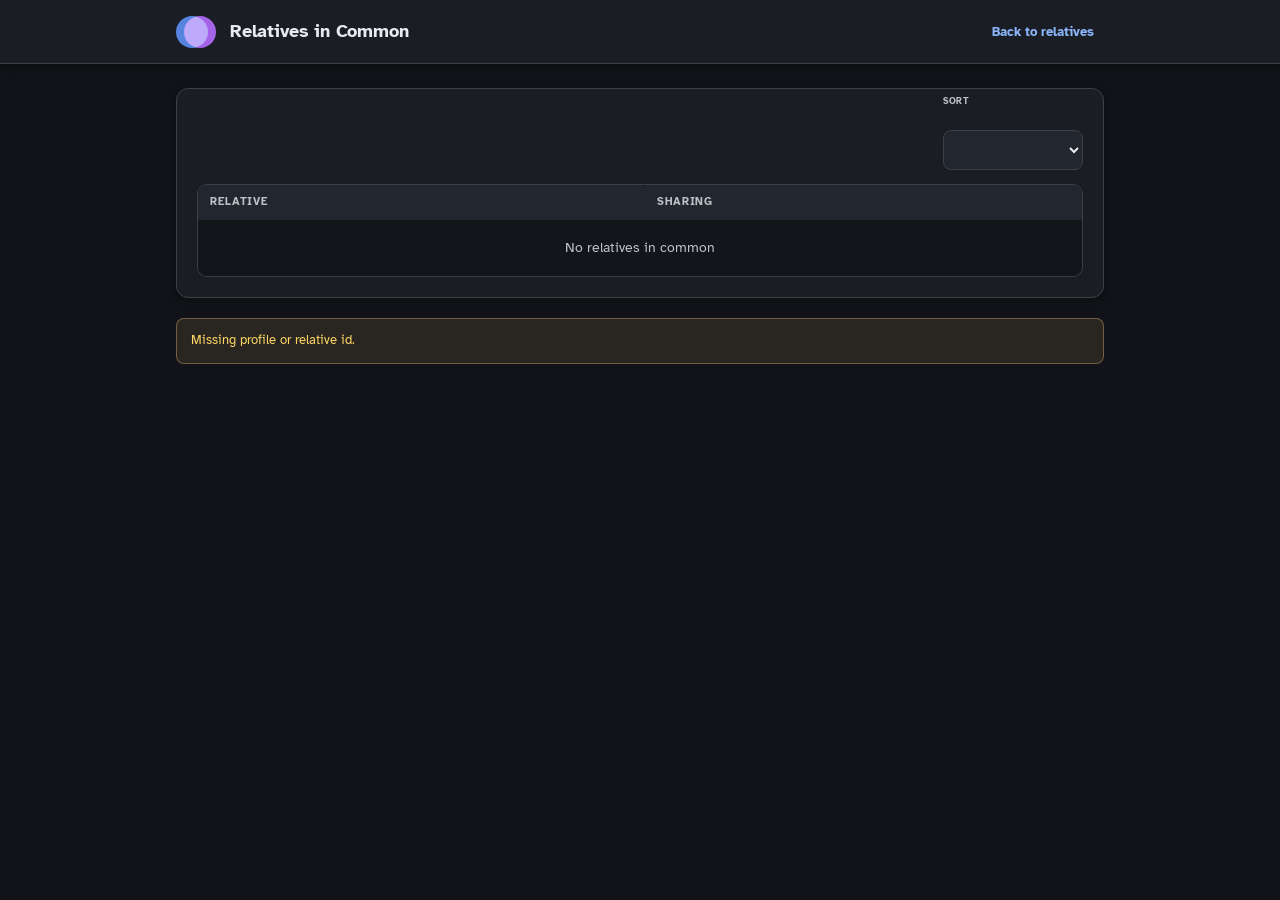
==== commit ea85efe0: "Refactor relatedness matrix and styles: remove matrix.html, update state management, and consolidate" ====
--- a/compare.html
+++ b/compare.html
@@ -9,7 +9,6 @@
   <link href="https://fonts.googleapis.com/css2?family=Atkinson+Hyperlegible:wght@400;700&display=swap" rel="stylesheet">
   <link rel="stylesheet" href="vendor/materialize.min.css">
   <link rel="stylesheet" href="styles/app.css">
-  <link rel="stylesheet" href="styles/material-dark.css">
 </head>
 <body>
   <div id="app"></div>
--- a/styles/app.css
+++ b/styles/app.css
@@ -1,7 +1,9 @@
 /*
  * Relatives in Common — shared styles
- * Used by both index.html (profile + relatives) and compare.html
- * (relatives in common for one pair).
+ *
+ * Materialize provides the base UI. This file adds the dark theme and the
+ * custom pieces Materialize does not have: the relatives table, avatars,
+ * spinner, brand mark, and layout spacing.
  */
 
 /* Theme palette and font stacks */
@@ -29,13 +31,7 @@
   line-height: 1.5;
 }
 
-/* Header: logo mark, page title, optional subtitle */
-.topbar {
-  max-width: 860px;
-  margin: 0 auto;
-  padding: 22px 28px 10px;
-}
-
+/* Nav brand */
 .brand { display: flex; align-items: center; gap: 14px; }
 
 .mark { position: relative; width: 40px; height: 32px; flex: none; }
@@ -95,17 +91,6 @@
   gap: 14px;
 }
 
-/* Panel: the card that holds the controls and the table */
-.panel {
-  background: linear-gradient(180deg, var(--panel) 0%, #11151d 100%);
-  border: 1px solid var(--border);
-  border-radius: 14px;
-  padding: 20px;
-  display: grid;
-  gap: 12px;
-}
-
-/* Profile picker: label, select, and the selected profile id */
 .label {
   font-size: 11.5px;
   text-transform: uppercase;
@@ -129,75 +114,12 @@
 select:focus { border-color: #3f4f74; box-shadow: 0 0 0 3px rgba(124, 156, 255, 0.14); }
 select:disabled { opacity: 0.6; }
 
-.id-box {
-  display: flex;
-  align-items: baseline;
-  gap: 12px;
-  padding-top: 6px;
-  border-top: 1px solid #1e2430;
-}
-
-.id-label {
-  font-size: 11.5px;
-  text-transform: uppercase;
-  letter-spacing: 0.09em;
-  color: var(--muted);
-  font-weight: 600;
-}
-
-.id-value {
-  font-family: var(--mono);
-  font-size: 20px;
-  color: #d6e0ff;
-  overflow-wrap: anywhere;
-}
-
-/* Buttons: outlined secondary and small row action */
+/* Toolbar */
 .button-row {
   display: flex;
   flex-wrap: wrap;
   gap: 10px;
 }
-
-.delay-field {
-  display: flex;
-  align-items: center;
-  gap: 8px;
-}
-
-.button-row input[type='number'] {
-  width: 88px;
-  padding: 9px 10px;
-  background: #0b0e14;
-  border: 1px solid var(--border);
-  border-radius: 9px;
-  color: var(--text);
-  font-family: var(--mono);
-  font-size: 14px;
-  outline: none;
-}
-.button-row input[type='number']:focus {
-  border-color: #3f4f74;
-  box-shadow: 0 0 0 3px rgba(124, 156, 255, 0.14);
-}
-
-.secondary {
-  display: inline-flex;
-  align-items: center;
-  font-family: inherit;
-  font-size: 14px;
-  font-weight: 600;
-  padding: 10px 18px;
-  border-radius: 8px;
-  border: 1px solid #2c3547;
-  background: #1b2130;
-  color: #cfd9ee;
-  cursor: pointer;
-  transition: background-color 0.15s ease, border-color 0.15s ease;
-}
-.secondary:hover { background: #232b3c; border-color: #3a465c; }
-.secondary:disabled { opacity: 0.45; cursor: default; }
-.secondary:focus-visible { outline: 2px solid #8fb0ff; outline-offset: 2px; }
 
 /* Feedback: per-row loading spinner and retry text */
 .spinner {
@@ -217,23 +139,7 @@
 
 .action-retry { color: #f6d9a2; font-size: 12px; }
 
-/* Fetch progress: bar plus count and estimated time remaining */
-.progress { display: grid; gap: 6px; }
-
-.progress-track {
-  height: 6px;
-  border-radius: 999px;
-  background: #1b2130;
-  overflow: hidden;
-}
-
-.progress-fill {
-  height: 100%;
-  border-radius: inherit;
-  background: #4f6bdc;
-  transition: width 0.2s ease;
-}
-
+/* Fetch progress label; the bar itself is Materialize */
 .progress-label {
   margin: 0;
   font-family: var(--mono);
@@ -346,44 +252,6 @@
 .actions-col { width: 1%; }
 .relatives-table td.actions { text-align: right; }
 
-.link-button {
-  font-family: inherit;
-  font-size: 12.5px;
-  font-weight: 600;
-  padding: 5px 10px;
-  border-radius: 6px;
-  border: 1px solid #2c3547;
-  background: transparent;
-  color: #a8bcf5;
-  text-decoration: none;
-  cursor: pointer;
-}
-.link-button:hover { background: #1b2130; border-color: #3a465c; }
-.link-button:focus-visible { outline: 2px solid #8fb0ff; outline-offset: 2px; }
-.link-button:disabled { opacity: 0.5; cursor: default; }
-.link-button.danger { color: #ff9aa6; border-color: rgba(255, 141, 156, 0.28); }
-.link-button.danger:hover { background: rgba(255, 141, 156, 0.08); border-color: rgba(255, 141, 156, 0.5); }
-
-/* Panel footer: local-storage note and the clear-database action */
-.panel-footer {
-  display: flex;
-  align-items: center;
-  justify-content: space-between;
-  flex-wrap: wrap;
-  gap: 10px;
-  padding-top: 12px;
-  border-top: 1px solid #1e2430;
-}
-
-.footnote { font-size: 12px; color: var(--muted); }
-
-.footer-actions {
-  display: flex;
-  align-items: center;
-  flex-wrap: wrap;
-  gap: 8px;
-}
-
 /* Messages: amber notice for sign-in / blocked / parse problems */
 .notice {
   margin: 0;
@@ -408,521 +276,395 @@
 /* Utility */
 .hidden { display: none !important; }
 
-/* ---------- Relatedness matrix page ---------- */
-
-.matrix-page .topbar,
-.matrix-page main { max-width: 1400px; }
-
-.topbar {
+/* ---------- Materialize dark theme ---------- */
+
+/*
+ * Materialize dark theme
+ *
+ * Materialize v1.0.0 is light-only, so this file maps its components onto a
+ * dark Material palette.
+ */
+
+:root {
+  --md-bg: #111318;
+  --md-surface: #1a1d23;
+  --md-surface-2: #22262e;
+  --md-surface-3: #2b303a;
+  --md-primary: #8ab4f8;
+  --md-primary-strong: #aecbfa;
+  --md-primary-button: #1a73e8;
+  --md-primary-button-hover: #4285f4;
+  --md-on-primary: #ffffff;
+  --md-secondary: #c58af9;
+  --md-text: #e8eaed;
+  --md-muted: #bdc1c6;
+  --md-dim: #9aa0a6;
+  --md-border: #3c4043;
+  --md-error: #f28b82;
+  --md-warning: #fdd663;
+  --md-success: #81c995;
+
+  /* The original custom styles use these names. */
+  --bg: var(--md-bg);
+  --panel: var(--md-surface);
+  --border: var(--md-border);
+  --text: var(--md-text);
+  --muted: var(--md-muted);
+}
+
+html,
+body,
+button,
+input,
+select,
+textarea {
+  font-family: var(--sans);
+}
+
+body {
+  background: var(--md-bg);
+  color: var(--md-text);
+}
+
+a {
+  color: var(--md-primary);
+}
+
+/* Nav / page chrome */
+nav.app-nav {
+  background: var(--md-surface);
+  border-bottom: 1px solid var(--md-border);
+  box-shadow: 0 2px 10px rgba(0, 0, 0, 0.45);
+}
+
+nav.app-nav .nav-wrapper {
+  height: 64px;
+}
+
+.nav-inner {
   display: flex;
   align-items: center;
   justify-content: space-between;
   gap: 16px;
-  flex-wrap: wrap;
-}
-
-.top-actions {
+  width: 100%;
+  max-width: 960px;
+  height: 64px;
+  margin: 0 auto;
+  padding: 0 16px;
+}
+
+nav.app-nav .brand {
+  min-width: 0;
+  line-height: 1.4;
+}
+
+nav.app-nav h1 {
+  color: var(--md-text);
+  font-size: 18px;
+}
+
+nav.app-nav .sub {
+  color: var(--md-muted);
+  font-size: 11.5px;
+  line-height: 1.3;
+}
+
+.nav-actions {
   display: flex;
   align-items: center;
-  gap: 8px;
-}
-
-.section-head {
-  display: flex;
-  align-items: flex-start;
+  gap: 6px;
+}
+
+.nav-actions .btn-flat {
+  height: 32px;
+  line-height: 32px;
+  padding: 0 10px;
+  font-size: 12.5px;
+}
+
+main.container {
+  width: 100%;
+  max-width: 960px;
+  margin: 0 auto;
+  padding: 24px 16px 48px;
+  display: grid;
+  gap: 20px;
+}
+
+/* Cards / panels */
+.card,
+.card-panel {
+  background: var(--md-surface);
+  color: var(--md-text);
+}
+
+.card {
+  margin: 0;
+  background: var(--md-surface);
+  border: 1px solid var(--md-border);
+  border-radius: 12px;
+  box-shadow: 0 2px 10px rgba(0, 0, 0, 0.35);
+}
+
+.card .card-content {
+  padding: 20px;
+  display: grid;
+  gap: 14px;
+}
+
+.card .card-action {
+  padding: 12px 20px;
+  background: transparent;
+  border-top: 1px solid var(--md-border);
+  display: flex;
+  align-items: center;
   justify-content: space-between;
-  gap: 12px;
-  flex-wrap: wrap;
-}
-
-.section-head h2 {
-  margin: 0;
-  font-size: 16px;
-  font-weight: 650;
-  letter-spacing: -0.01em;
-}
-
-.section-head .meta { margin-top: 2px; }
-
-.matrix-panel { gap: 14px; }
-
-/* Matrix toolbar */
-.matrix-controls {
-  display: flex;
-  align-items: flex-end;
   flex-wrap: wrap;
   gap: 10px;
 }
 
-.field {
+/* Buttons */
+.btn,
+.btn-large,
+.btn-small,
+.btn-floating {
+  background-color: var(--md-primary-button);
+  color: var(--md-on-primary);
+  border-radius: 8px;
+  box-shadow: none;
+  text-transform: none;
+  font-weight: 600;
+}
+
+.btn:hover,
+.btn:focus,
+.btn-large:hover,
+.btn-large:focus,
+.btn-small:hover,
+.btn-small:focus {
+  background-color: var(--md-primary-button-hover);
+  box-shadow: none;
+}
+
+.btn.red {
+  background-color: #b71c1c;
+  color: #fff;
+}
+
+.btn.red:hover {
+  background-color: #c62828;
+}
+
+.btn-flat {
+  background-color: transparent;
+  color: var(--md-primary);
+  border-radius: 8px;
+  text-transform: none;
+  font-weight: 600;
+}
+
+.btn-flat:hover,
+.btn-flat:focus {
+  background-color: rgba(144, 202, 249, 0.08);
+}
+
+.btn-flat.red-text {
+  color: var(--md-error);
+}
+
+.btn:disabled,
+.btn-flat:disabled {
+  opacity: 0.4;
+  cursor: default;
+}
+
+/* Form fields */
+.input-field {
+  margin-top: 0;
+  margin-bottom: 0;
+}
+
+.input-field input:not([type='checkbox']):not([type='radio']),
+.input-field textarea {
+  height: 2.2rem;
+  padding: 0;
+  border-bottom: 1px solid var(--md-border);
+  color: var(--md-text);
+  font-size: 14px;
+  box-shadow: none;
+}
+
+.input-field input:not([type='checkbox']):not([type='radio']):focus,
+.input-field textarea:focus {
+  border-bottom: 1px solid var(--md-primary);
+  box-shadow: 0 1px 0 0 var(--md-primary);
+}
+
+.input-field label {
+  color: var(--md-muted);
+  font-size: 11.5px;
+}
+
+.input-field label.active {
+  color: var(--md-primary);
+  font-size: 11px;
+}
+
+.select-field {
   display: flex;
   flex-direction: column;
   gap: 4px;
-}
-
-.field input,
-.field select {
-  width: auto;
-  max-width: 240px;
-  padding: 9px 11px;
-  background: #0b0e14;
-  border: 1px solid var(--border);
-  border-radius: 8px;
-  color: var(--text);
-  font-family: var(--sans);
-  font-size: 13.5px;
-  outline: none;
-}
-
-.field input[type='search'] { width: 190px; }
-
-.field input:focus,
-.field select:focus {
-  border-color: #3f4f74;
-  box-shadow: 0 0 0 3px rgba(124, 156, 255, 0.14);
-}
-
-.check-field {
-  display: inline-flex;
-  align-items: center;
-  gap: 7px;
-  padding-bottom: 9px;
-  color: var(--muted);
-  font-size: 13px;
-  user-select: none;
-}
-
-.check-field input { accent-color: #5b8def; }
-
-/* Matrix legend */
-.matrix-legend {
-  display: flex;
-  align-items: center;
-  flex-wrap: wrap;
-  gap: 8px;
-  font-size: 11.5px;
-  color: var(--muted);
-}
-
-.legend-label {
+  min-width: 140px;
+}
+
+.select-field label.active {
+  position: static;
+  display: block;
+  margin: 0;
+  color: var(--md-muted);
+  font-size: 11px;
   text-transform: uppercase;
   letter-spacing: 0.08em;
   font-weight: 600;
-}
-
-.legend-gradient {
-  width: 120px;
-  height: 8px;
-  border: 1px solid var(--border);
+  transform: none;
+}
+
+select.browser-default {
+  width: 100%;
+  height: 40px;
+  padding: 6px 10px;
+  color: var(--md-text);
+  background-color: var(--md-surface-2);
+  border: 1px solid var(--md-border);
+  border-radius: 8px;
+}
+
+select.browser-default:focus {
+  border-color: var(--md-primary);
+  outline: none;
+}
+
+/* Tables */
+table {
+  color: var(--md-text);
+}
+
+table.striped > tbody > tr:nth-child(odd) {
+  background-color: rgba(255, 255, 255, 0.035);
+}
+
+table.highlight > tbody > tr:hover {
+  background-color: rgba(144, 202, 249, 0.07);
+}
+
+table th {
+  color: var(--md-muted);
+}
+
+/* Materialize progress */
+.progress {
+  display: block;
+  position: relative;
+  height: 6px;
+  margin: 0;
+  background-color: var(--md-surface-3);
   border-radius: 999px;
-  background: linear-gradient(
-    90deg,
-    rgba(91, 141, 239, 0.08),
-    rgba(91, 141, 239, 0.84)
-  );
-}
-
-.legend-note { margin-left: auto; }
-
-/* Matrix table */
-.matrix-wrap {
-  overflow: auto;
-  max-height: 72vh;
-  border: 1px solid var(--border);
-  border-radius: 10px;
-  background: #090c11;
-}
-
-.matrix-table {
-  border-collapse: separate;
-  border-spacing: 0;
-  font-size: 12px;
-}
-
-.matrix-table th,
-.matrix-table td {
-  border-right: 1px solid #1a202c;
-  border-bottom: 1px solid #1a202c;
-}
-
-.matrix-table th:last-child,
-.matrix-table td:last-child { border-right: none; }
-
-.matrix-table thead th {
-  position: sticky;
-  top: 0;
-  z-index: 3;
-  background: #10141c;
-  color: var(--muted);
-  text-align: center;
-  font-size: 10.5px;
-  font-weight: 600;
-  padding: 8px 5px;
-  white-space: nowrap;
-}
-
-/* Column group labels sit above the person names. */
-.matrix-table thead tr.matrix-group-head-row { height: 30px; }
-
-.matrix-table thead tr.matrix-group-head-row th {
-  top: 0;
-  z-index: 4;
-  height: 30px;
-  padding: 4px 8px;
-  text-align: left;
-  border-bottom: 2px solid #252b38;
   overflow: hidden;
-  text-overflow: ellipsis;
-}
-
-.matrix-table thead tr.matrix-person-head-row th { top: 30px; }
-
-.matrix-table th.matrix-group-head { cursor: default; }
-.matrix-group-head .cluster-dot { vertical-align: middle; margin-right: 4px; }
-
-.matrix-group-title {
-  color: #d6e0ff;
-  font-size: 11px;
-  font-weight: 650;
-}
-
-.matrix-group-count {
-  margin-left: 6px;
-  color: var(--muted);
-  font-family: var(--mono);
-  font-size: 9.5px;
-  font-weight: 400;
-}
-
-.matrix-table th.matrix-group-head.owner .matrix-group-title { color: var(--muted); }
-.matrix-table th.matrix-group-head.ungrouped { border-bottom-color: #2c3547; }
-
-.matrix-table th.matrix-corner {
-  left: 0;
-  z-index: 5;
-  min-width: 200px;
-  text-align: left;
-  padding: 8px 11px;
-  border-top: 3px solid transparent;
-}
-
-.matrix-corner-title {
+}
+
+.progress .determinate {
+  background-color: var(--md-primary);
+}
+
+.progress-block {
+  display: grid;
+  gap: 6px;
+}
+
+/* Notices and small panels */
+.card-panel.notice {
+  margin: 0;
+  padding: 12px 14px;
+  background: rgba(255, 204, 128, 0.1);
+  border: 1px solid rgba(255, 204, 128, 0.35);
+  border-radius: 8px;
+  color: var(--md-warning);
+  box-shadow: none;
+}
+
+/* Keep the main relatives/Shared DNA table on the normal system font. */
+.output .relatives-table,
+.output .relatives-table td.dna {
+  font-family: system-ui, -apple-system, "Segoe UI", Roboto, "Helvetica Neue", Arial, sans-serif;
+}
+
+.meta {
+  font-family: system-ui, -apple-system, "Segoe UI", Roboto, "Helvetica Neue", Arial, sans-serif;
+}
+
+.relatives-table th {
+  background: var(--md-surface-2);
+  color: var(--md-muted);
+}
+
+.relatives-table td {
+  border-bottom-color: var(--md-border);
+}
+
+/* Main controls */
+.button-row {
+  align-items: flex-end;
+}
+
+.button-row .delay-field {
+  display: flex;
+  flex-direction: column;
+  align-items: flex-start;
+  gap: 4px;
+}
+
+.button-row .delay-field label.active {
+  position: static;
   display: block;
-  color: #cfd6e4;
-  font-size: 11px;
-  letter-spacing: 0.06em;
-  text-transform: uppercase;
-}
-
-.matrix-corner-sub {
-  display: block;
-  color: #657086;
-  font-family: var(--mono);
-  font-size: 10px;
-  text-transform: none;
-  letter-spacing: 0;
-}
-
-.matrix-table th.matrix-col {
-  border-top: 3px solid transparent;
-  max-width: 82px;
-}
-
-.matrix-col-name {
-  display: block;
-  max-width: 76px;
-  overflow: hidden;
-  text-overflow: ellipsis;
-  white-space: nowrap;
-}
-
-.matrix-table th.matrix-row {
-  position: sticky;
-  left: 0;
-  z-index: 2;
-  min-width: 200px;
-  max-width: 220px;
-  text-align: left;
-  padding: 6px 10px;
-  background: #0d1118;
-  border-top: 1px solid #1a202c;
-}
-
-.matrix-table tbody tr:hover th.matrix-row { background: #121925; }
-
-.matrix-person {
-  display: flex;
-  align-items: center;
-  gap: 8px;
-  min-width: 0;
-}
-
-.matrix-person .avatar {
-  width: 26px;
-  height: 26px;
-  font-size: 9px;
-}
-
-.matrix-person-text {
-  display: flex;
-  flex-direction: column;
-  min-width: 0;
-  line-height: 1.25;
-}
-
-.matrix-person-name {
-  max-width: 160px;
-  overflow: hidden;
-  text-overflow: ellipsis;
-  white-space: nowrap;
-  color: #dde4f2;
-  font-size: 12.5px;
-  font-weight: 500;
-}
-
-.matrix-person-sub {
-  display: flex;
-  align-items: center;
-  gap: 5px;
-  max-width: 160px;
-  overflow: hidden;
-  text-overflow: ellipsis;
-  white-space: nowrap;
-  color: var(--muted);
-  font-family: var(--mono);
-  font-size: 9.5px;
-}
-
-.matrix-group-code {
-  color: #d6e0ff;
-  font-weight: 600;
-}
-
-.matrix-table td.m-cell {
-  width: 56px;
-  min-width: 56px;
-  height: 34px;
-  padding: 0 4px;
-  text-align: center;
-  vertical-align: middle;
-  color: #dbe4ff;
-  font-family: var(--mono);
-  font-size: 11px;
-  white-space: nowrap;
-}
-
-.matrix-table td.m-lit { cursor: pointer; }
-.matrix-table td.m-lit:hover { outline: 2px solid rgba(143, 176, 255, 0.7); outline-offset: -2px; }
-.matrix-table td.m-strong { color: #fff; }
-.matrix-table td.m-selected { outline: 2px solid #8fb0ff; outline-offset: -2px; }
-
-/* Row group band inside the matrix */
-.matrix-table th.matrix-group-label {
-  position: sticky;
-  left: 0;
-  z-index: 2;
-  min-width: 200px;
-  max-width: 220px;
-  padding: 5px 10px;
-  background: #0f141c;
-  border-top: 1px solid #1e2430;
-  border-bottom: 1px solid #1e2430;
-  border-left: 4px solid #2c3547;
-  text-align: left;
-  vertical-align: middle;
-}
-
-.matrix-group-label-top {
-  display: flex;
-  align-items: center;
-  gap: 6px;
-  color: #d6e0ff;
-  font-size: 11.5px;
-  font-weight: 600;
-}
-
-.matrix-group-label-sub {
-  display: block;
-  margin-left: 14px;
-  overflow: hidden;
-  text-overflow: ellipsis;
-  white-space: nowrap;
-  color: var(--muted);
-  font-family: var(--mono);
-  font-size: 9.5px;
-  font-weight: 400;
-}
-
-.matrix-table td.matrix-group-band {
-  padding: 0;
-  border-top: 1px solid #2c3547;
-  border-bottom: 1px solid #1e2430;
-}
-
-.matrix-table td.m-empty { background: transparent; }
-
-.matrix-table td.m-diag {
-  color: #5f6a7d;
-  background: #0e131b;
-  font-size: 9px;
-  text-transform: uppercase;
-  letter-spacing: 0.05em;
-}
-
-.matrix-table td.m-rel-only {
-  color: #aebbe0;
-  background: rgba(91, 141, 239, 0.06);
-  box-shadow: inset 0 0 0 1px #2c3547;
-  cursor: pointer;
-}
-
-.matrix-empty {
-  display: grid;
-  gap: 10px;
-  justify-items: start;
-  padding: 18px;
-  border: 1px solid var(--border);
-  border-radius: 10px;
-  background: #090c11;
-}
-
-.matrix-empty p { margin: 0; color: var(--muted); font-size: 13px; }
-
-.cluster-dot {
-  display: inline-block;
-  width: 8px;
-  height: 8px;
-  flex: none;
-  border-radius: 50%;
-}
-
-/* Pair details */
-.pair-details { scroll-margin-top: 16px; }
-
-.pair-people {
-  display: flex;
-  align-items: stretch;
-  gap: 10px;
-  flex-wrap: wrap;
-}
-
-.person-card {
-  display: flex;
-  align-items: center;
-  gap: 10px;
-  flex: 1;
-  min-width: 230px;
-  padding: 12px;
-  border: 1px solid var(--border);
-  border-radius: 10px;
-  background: #0b0e14;
-}
-
-.person-card .avatar {
-  width: 42px;
-  height: 42px;
-  font-size: 13px;
-}
-
-.person-card-body {
-  display: grid;
-  gap: 1px;
-  min-width: 0;
-}
-
-.person-card-name { font-weight: 600; }
-
-.person-card-sub {
-  color: var(--muted);
-  font-size: 11.5px;
-}
-
-.person-card-group {
-  display: flex;
-  align-items: center;
-  gap: 5px;
-  color: var(--muted);
-  font-size: 10.5px;
-}
-
-.person-id,
-.match-id {
-  font-family: var(--mono);
-  font-size: 10.5px;
-  color: var(--muted);
-  overflow-wrap: anywhere;
-}
-
-.pair-arrow {
-  align-self: center;
-  color: #6c778c;
-  font-size: 18px;
-}
-
-.pair-metrics {
-  display: grid;
-  grid-template-columns: repeat(auto-fit, minmax(150px, 1fr));
-  gap: 8px;
-}
-
-.metric {
-  padding: 10px 12px;
-  border: 1px solid var(--border);
-  border-radius: 9px;
-  background: #0b0e14;
-}
-
-.metric-value {
-  font-family: var(--mono);
-  font-size: 15px;
-  color: #d6e0ff;
-  overflow-wrap: anywhere;
-}
-
-.metric-label {
-  margin-top: 2px;
-  color: var(--muted);
+  margin: 0;
+  color: var(--md-muted);
   font-size: 10.5px;
   text-transform: uppercase;
-  letter-spacing: 0.06em;
-}
-
-.shared-matches { display: grid; gap: 8px; }
-
-.shared-matches h3 {
-  margin: 4px 0 0;
-  font-size: 13.5px;
-  font-weight: 650;
-}
-
-.matches-wrap { max-height: 46vh; }
-
-.matches-table { font-size: 12.5px; }
-
-.match-person {
-  display: grid;
-  gap: 1px;
-  justify-items: start;
-}
-
-.match-person .relative { gap: 8px; }
-
-.match-person .avatar {
-  width: 26px;
-  height: 26px;
-  font-size: 9px;
-}
-
-.empty-note {
-  margin: 0;
-  color: var(--muted);
-  font-size: 12.5px;
-}
-
+  letter-spacing: 0.07em;
+  font-weight: 600;
+  transform: none;
+}
+
+.button-row .delay-field input,
+.button-row .delay-field input[type='number'] {
+  width: 116px;
+  height: 36px;
+  margin: 0;
+  padding: 0 10px;
+  background: var(--md-surface-2);
+  border: 1px solid var(--md-border);
+  border-radius: 8px;
+  color: var(--md-text);
+  box-shadow: none;
+}
+
+.button-row .delay-field input:focus,
+.button-row .delay-field input[type='number']:focus {
+  border-color: var(--md-primary);
+  box-shadow: none;
+}
+
+/* Small screens */
 @media (max-width: 640px) {
-  .matrix-table th.matrix-corner,
-  .matrix-table th.matrix-row { min-width: 150px; }
-  .matrix-person-name,
-  .matrix-person-sub { max-width: 110px; }
-  .legend-note { margin-left: 0; }
-}
+  .nav-inner {
+    gap: 8px;
+  }
+
+  nav.app-nav h1 {
+    font-size: 16px;
+  }
+
+  main.container {
+    padding-top: 16px;
+  }
+}
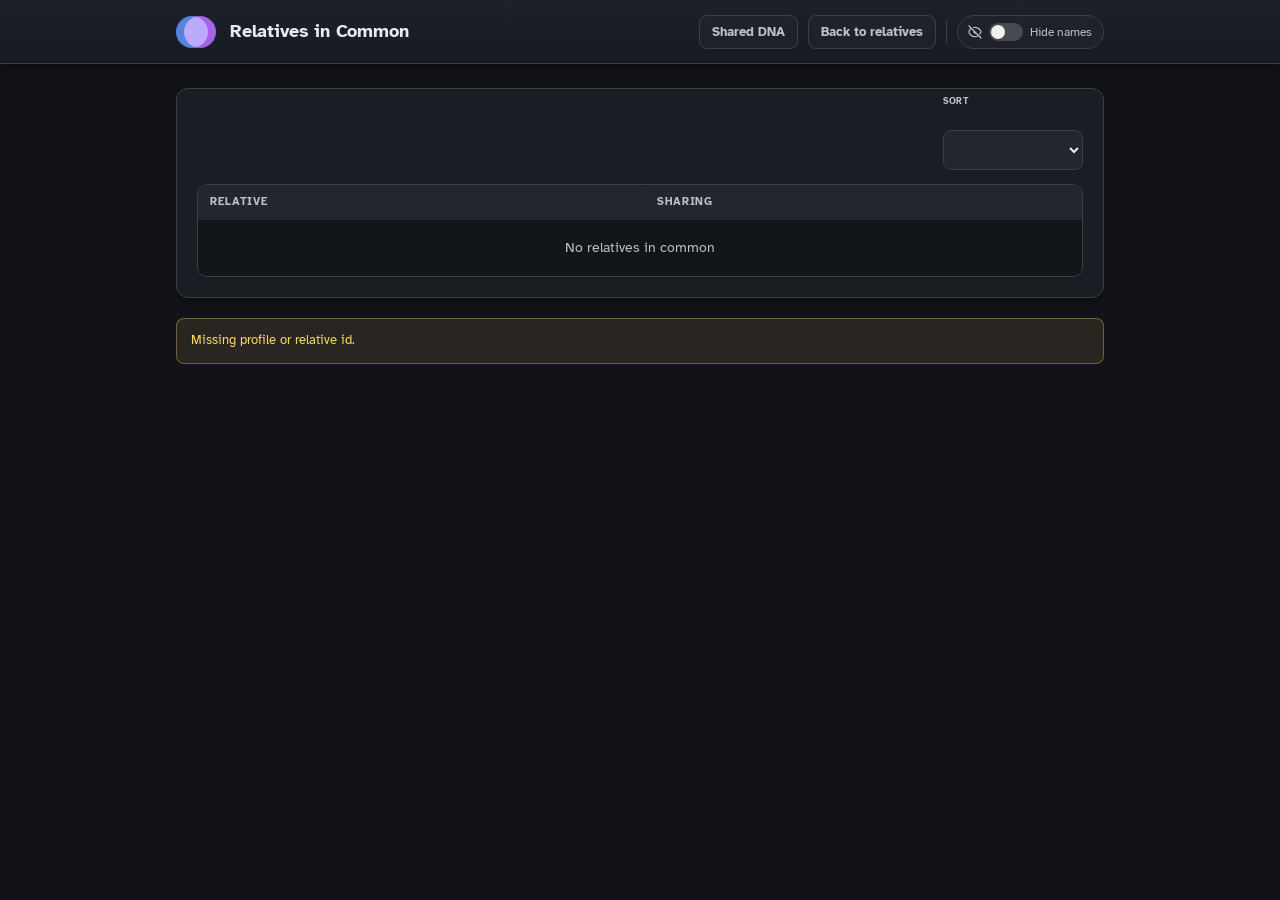
==== commit ef1e63ae: "Add shared header component and update network page script reference - Implemented a new Mithril com" ====
--- a/compare.html
+++ b/compare.html
@@ -14,6 +14,6 @@
   <div id="app"></div>
   <script src="vendor/mithril.min.js"></script>
   <script src="vendor/materialize.min.js"></script>
-  <script type="module" src="js/compare.js"></script>
+  <script type="module" src="js/pages/compare.js"></script>
 </body>
 </html>
--- a/styles/app.css
+++ b/styles/app.css
@@ -13,7 +13,6 @@
   --border: #252b38;
   --text: #e7eaf1;
   --muted: #8c96a8;
-  --mono: ui-monospace, "SF Mono", "Cascadia Mono", Menlo, Consolas, monospace;
   --sans: "Atkinson Hyperlegible", system-ui, -apple-system, "Segoe UI", Roboto, "Helvetica Neue", Arial, sans-serif;
 }
 
@@ -52,12 +51,12 @@
   margin: 1px 0 0;
   font-size: 12.5px;
   color: var(--muted);
-  font-family: var(--mono);
+  font-family: var(--sans);
 }
 
 .meta {
   margin: 0;
-  font-family: var(--mono);
+  font-family: var(--sans);
   font-size: 12px;
   color: var(--muted);
 }
@@ -142,7 +141,7 @@
 /* Fetch progress label; the bar itself is Materialize */
 .progress-label {
   margin: 0;
-  font-family: var(--mono);
+  font-family: var(--sans);
   font-size: 11.5px;
   color: var(--muted);
 }
@@ -185,7 +184,7 @@
 }
 
 .relatives-table tbody tr:last-child td { border-bottom: none; }
-.relatives-table td.dna { font-family: var(--mono); color: #cfd6e4; white-space: nowrap; }
+.relatives-table td.dna { color: #cfd6e4; white-space: nowrap; }
 .relatives-table td.empty { color: var(--muted); text-align: center; padding: 18px; }
 
 .relative {
@@ -222,7 +221,7 @@
   overflow: hidden;
   background: linear-gradient(135deg, #2b3f66, #3f2b5e);
   color: #dbe4ff;
-  font-family: var(--mono);
+  font-family: var(--sans);
   font-size: 11px;
   font-weight: 600;
 }
@@ -332,7 +331,7 @@
 
 /* Nav / page chrome */
 nav.app-nav {
-  background: var(--md-surface);
+  background: linear-gradient(180deg, #1c212a 0%, #171b22 100%);
   border-bottom: 1px solid var(--md-border);
   box-shadow: 0 2px 10px rgba(0, 0, 0, 0.45);
 }
@@ -372,14 +371,226 @@
 .nav-actions {
   display: flex;
   align-items: center;
+  gap: 10px;
+  line-height: 1.4;
+}
+
+.nav-actions > .btn-flat,
+.nav-menu-trigger {
+  display: inline-flex;
+  align-items: center;
+  justify-content: center;
   gap: 6px;
-}
-
-.nav-actions .btn-flat {
-  height: 32px;
-  line-height: 32px;
-  padding: 0 10px;
+  height: 34px;
+  padding: 0 12px;
+  border: 1px solid var(--md-border);
+  border-radius: 8px;
+  background: rgba(255, 255, 255, 0.02);
+  color: var(--md-muted);
   font-size: 12.5px;
+  font-weight: 600;
+  line-height: 34px;
+  text-decoration: none;
+  cursor: pointer;
+  transition: background-color 0.15s ease, border-color 0.15s ease, color 0.15s ease;
+}
+
+.nav-actions > .btn-flat:hover,
+.nav-actions > .btn-flat:focus,
+.nav-menu-trigger:hover,
+.nav-menu-trigger:focus {
+  background: rgba(138, 180, 248, 0.08);
+  border-color: rgba(138, 180, 248, 0.5);
+  color: var(--md-primary);
+}
+
+.nav-menu {
+  position: relative;
+  margin: 0;
+}
+
+.nav-menu-trigger {
+  list-style: none;
+  user-select: none;
+}
+
+.nav-menu-trigger::-webkit-details-marker {
+  display: none;
+}
+
+.nav-menu[open] .nav-menu-trigger {
+  background: rgba(138, 180, 248, 0.1);
+  border-color: rgba(138, 180, 248, 0.55);
+  color: var(--md-primary);
+}
+
+.nav-menu-trigger:focus-visible {
+  outline: 2px solid var(--md-primary);
+  outline-offset: 2px;
+}
+
+.nav-caret {
+  font-size: 10px;
+  line-height: 1;
+  transform: translateY(1px);
+}
+
+.nav-menu:not([open]) .nav-menu-panel {
+  display: none;
+}
+
+.nav-menu-panel {
+  position: absolute;
+  top: calc(100% + 8px);
+  right: 0;
+  z-index: 1100;
+  display: grid;
+  gap: 2px;
+  min-width: 215px;
+  padding: 6px;
+  background: var(--md-surface-2);
+  border: 1px solid var(--md-border);
+  border-radius: 10px;
+  box-shadow: 0 12px 30px rgba(0, 0, 0, 0.55);
+}
+
+.nav-menu-item {
+  display: flex;
+  align-items: center;
+  gap: 9px;
+  width: 100%;
+  padding: 9px 10px;
+  border: 0;
+  border-radius: 6px;
+  background: transparent;
+  color: var(--md-text);
+  font: inherit;
+  font-size: 13px;
+  text-align: left;
+  cursor: pointer;
+}
+
+.nav-menu-item:hover,
+.nav-menu-item:focus {
+  background: rgba(138, 180, 248, 0.08);
+  color: var(--md-primary);
+}
+
+.nav-menu-item:disabled {
+  opacity: 0.4;
+  cursor: default;
+}
+
+.nav-menu-item.nav-danger {
+  color: var(--md-error);
+}
+
+.nav-menu-item.nav-danger:hover,
+.nav-menu-item.nav-danger:focus {
+  background: rgba(242, 139, 130, 0.08);
+  color: var(--md-error);
+}
+
+.nav-menu-separator {
+  height: 1px;
+  margin: 4px 6px;
+  background: var(--md-border);
+}
+
+.nav-icon {
+  display: block;
+  width: 16px;
+  height: 16px;
+  flex: none;
+}
+
+.nav-divider {
+  width: 1px;
+  height: 24px;
+  background: var(--md-border);
+}
+
+.nav-switch {
+  display: inline-flex;
+  align-items: center;
+  gap: 7px;
+  height: 34px;
+  padding: 0 11px 0 9px;
+  line-height: 1.2;
+  border: 1px solid var(--md-border);
+  border-radius: 999px;
+  background: rgba(255, 255, 255, 0.02);
+  color: var(--md-muted);
+  font: inherit;
+  font-size: 12px;
+  cursor: pointer;
+  transition: background-color 0.15s ease, border-color 0.15s ease, color 0.15s ease;
+}
+
+.nav-switch:hover,
+.nav-switch:focus-visible {
+  background: rgba(255, 255, 255, 0.05);
+  border-color: rgba(255, 255, 255, 0.28);
+  color: var(--md-text);
+}
+
+.nav-switch:focus {
+  /* Materialize paints bare buttons teal on :focus; keep our own surface. */
+  outline: none;
+  background-color: rgba(255, 255, 255, 0.02);
+}
+
+.nav-switch:focus-visible {
+  outline: 2px solid rgba(255, 255, 255, 0.55);
+  outline-offset: 2px;
+}
+
+.nav-switch-icon {
+  display: inline-flex;
+  align-items: center;
+  justify-content: center;
+  width: 15px;
+  height: 15px;
+  flex: none;
+}
+
+.nav-switch-track {
+  position: relative;
+  width: 34px;
+  height: 18px;
+  flex: none;
+  border-radius: 999px;
+  background: rgba(255, 255, 255, 0.18);
+  transition: background-color 0.2s ease;
+}
+
+.nav-switch-thumb {
+  position: absolute;
+  top: 2px;
+  left: 2px;
+  width: 14px;
+  height: 14px;
+  border-radius: 50%;
+  background: #f1f1f1;
+  transition: transform 0.2s ease, background-color 0.2s ease;
+}
+
+.nav-switch.on .nav-switch-track {
+  background: rgba(232, 234, 237, 0.9);
+}
+
+.nav-switch.on .nav-switch-thumb {
+  transform: translateX(16px);
+  background: #1a1d23;
+}
+
+.nav-switch.on .nav-switch-label,
+.nav-switch.on .nav-switch-icon {
+  color: var(--md-text);
+}
+
+.nav-switch-label {
+  white-space: nowrap;
 }
 
 main.container {
@@ -529,6 +740,47 @@
   transform: none;
 }
 
+.profile-row {
+  display: flex;
+  align-items: flex-end;
+  gap: 10px;
+  flex-wrap: wrap;
+}
+
+.profile-row .select-field {
+  flex: 0 1 420px;
+  max-width: 420px;
+}
+
+.profile-row .select-field select.browser-default {
+  max-width: none;
+}
+
+.profile-clear {
+  height: 40px;
+  padding: 0 12px;
+  border: 1px solid var(--md-border);
+  border-radius: 8px;
+  background: rgba(255, 255, 255, 0.02);
+  color: var(--md-error);
+  font-size: 12.5px;
+  font-weight: 600;
+  line-height: 38px;
+  white-space: nowrap;
+}
+
+.profile-clear:hover,
+.profile-clear:focus {
+  background: rgba(242, 139, 130, 0.08);
+  border-color: rgba(242, 139, 130, 0.4);
+  color: var(--md-error);
+}
+
+.profile-clear:disabled {
+  opacity: 0.4;
+  cursor: default;
+}
+
 select.browser-default {
   width: 100%;
   height: 40px;
@@ -592,16 +844,6 @@
   box-shadow: none;
 }
 
-/* Keep the main relatives/Shared DNA table on the normal system font. */
-.output .relatives-table,
-.output .relatives-table td.dna {
-  font-family: system-ui, -apple-system, "Segoe UI", Roboto, "Helvetica Neue", Arial, sans-serif;
-}
-
-.meta {
-  font-family: system-ui, -apple-system, "Segoe UI", Roboto, "Helvetica Neue", Arial, sans-serif;
-}
-
 .relatives-table th {
   background: var(--md-surface-2);
   color: var(--md-muted);
@@ -654,7 +896,420 @@
   box-shadow: none;
 }
 
+/* Shared DNA network */
+main.container.network-container {
+  max-width: 1180px;
+}
+
+.network-card {
+  overflow: hidden;
+}
+
+.network-toolbar {
+  display: flex;
+  align-items: center;
+  justify-content: space-between;
+  gap: 14px;
+  padding: 12px 16px;
+  border-bottom: 1px solid var(--md-border);
+  background: rgba(255, 255, 255, 0.015);
+}
+
+.network-summary {
+  display: flex;
+  flex-direction: column;
+  gap: 1px;
+  min-width: 0;
+}
+
+.network-count {
+  color: var(--md-text);
+  font-size: 13px;
+  font-weight: 600;
+}
+
+.network-hint {
+  color: var(--md-dim);
+  font-size: 11.5px;
+}
+
+.network-tools {
+  display: flex;
+  align-items: center;
+  flex-wrap: wrap;
+  gap: 6px;
+}
+
+.network-tools .btn-flat {
+  height: 32px;
+  padding: 0 10px;
+  border: 1px solid var(--md-border);
+  border-radius: 7px;
+  background: rgba(255, 255, 255, 0.02);
+  color: var(--md-muted);
+  font-size: 12px;
+  font-weight: 600;
+  line-height: 32px;
+}
+
+.network-tools .btn-flat:hover,
+.network-tools .btn-flat:focus {
+  background: rgba(255, 255, 255, 0.06);
+  color: var(--md-text);
+}
+
+.network-tools .btn-flat.active {
+  background: rgba(255, 255, 255, 0.09);
+  border-color: rgba(255, 255, 255, 0.35);
+  color: var(--md-text);
+}
+
+.network-tools .network-zoom-btn {
+  width: 32px;
+  padding: 0;
+  font-size: 15px;
+  line-height: 30px;
+}
+
+.network-body {
+  display: grid;
+  grid-template-columns: minmax(0, 1fr) 300px;
+}
+
+.network-stage {
+  position: relative;
+  height: clamp(430px, 64vh, 720px);
+  overflow: hidden;
+  background:
+    radial-gradient(700px 420px at 50% 40%, rgba(48, 62, 92, 0.35) 0%, rgba(13, 15, 20, 0) 70%),
+    #0f131a;
+}
+
+.network-stage canvas {
+  display: block;
+  cursor: grab;
+  touch-action: none;
+}
+
+.network-stage canvas.is-panning {
+  cursor: grabbing;
+}
+
+.network-tooltip {
+  position: absolute;
+  top: 0;
+  left: 0;
+  z-index: 3;
+  display: flex;
+  flex-direction: column;
+  gap: 2px;
+  max-width: 240px;
+  padding: 8px 10px;
+  background: rgba(20, 25, 34, 0.97);
+  border: 1px solid var(--md-border);
+  border-radius: 8px;
+  box-shadow: 0 8px 22px rgba(0, 0, 0, 0.55);
+  color: var(--md-muted);
+  font-size: 11.5px;
+  pointer-events: none;
+}
+
+.network-tooltip strong {
+  color: var(--md-text);
+  font-size: 12.5px;
+  font-weight: 600;
+}
+
+.network-empty {
+  position: absolute;
+  inset: 0;
+  z-index: 2;
+  display: grid;
+  place-content: center;
+  justify-items: center;
+  gap: 12px;
+  padding: 28px;
+  background: rgba(13, 15, 20, 0.72);
+  text-align: center;
+  backdrop-filter: blur(2px);
+}
+
+.network-empty p {
+  max-width: 400px;
+  margin: 0;
+  color: var(--md-muted);
+  font-size: 13px;
+  line-height: 1.5;
+}
+
+.network-sidebar {
+  display: flex;
+  flex-direction: column;
+  gap: 11px;
+  max-height: clamp(430px, 64vh, 720px);
+  padding: 16px;
+  overflow-y: auto;
+  border-left: 1px solid var(--md-border);
+  background: rgba(255, 255, 255, 0.015);
+}
+
+.network-panel-head h2,
+.network-detail-head h2 {
+  margin: 0;
+  color: var(--md-text);
+  font-size: 15px;
+  font-weight: 650;
+  line-height: 1.25;
+}
+
+.network-panel-sub {
+  margin: 2px 0 0;
+  color: var(--md-muted);
+  font-size: 11.5px;
+}
+
+.network-help,
+.network-panel-empty {
+  margin: 0;
+  color: var(--md-muted);
+  font-size: 12px;
+  line-height: 1.5;
+}
+
+.network-hint-block {
+  padding: 8px 10px;
+  background: rgba(255, 204, 128, 0.08);
+  border: 1px solid rgba(255, 204, 128, 0.25);
+  border-radius: 7px;
+  color: var(--md-warning);
+}
+
+.network-section-title {
+  margin: 3px 0 0;
+  color: var(--md-dim);
+  font-size: 10px;
+  font-weight: 600;
+  letter-spacing: 0.08em;
+  text-transform: uppercase;
+}
+
+.network-list {
+  display: flex;
+  flex-direction: column;
+  gap: 1px;
+}
+
+.network-row {
+  display: flex;
+  align-items: center;
+  gap: 8px;
+  width: 100%;
+  padding: 6px 7px;
+  border: 0;
+  border-radius: 6px;
+  background: transparent;
+  color: var(--md-text);
+  font: inherit;
+  text-align: left;
+  cursor: pointer;
+}
+
+.network-row:hover,
+.network-row:focus {
+  background: rgba(138, 180, 248, 0.08);
+}
+
+.network-dot {
+  width: 9px;
+  height: 9px;
+  flex: none;
+  border-radius: 50%;
+  box-shadow: 0 0 0 2px rgba(255, 255, 255, 0.07);
+}
+
+.network-row-main {
+  display: flex;
+  flex-direction: column;
+  min-width: 0;
+}
+
+.network-row-name {
+  overflow: hidden;
+  color: var(--md-text);
+  font-size: 12.5px;
+  text-overflow: ellipsis;
+  white-space: nowrap;
+}
+
+.network-row-sub {
+  overflow: hidden;
+  color: var(--md-dim);
+  font-size: 10.5px;
+  text-overflow: ellipsis;
+  white-space: nowrap;
+}
+
+.network-row-kind {
+  margin-left: auto;
+  padding-left: 6px;
+  color: #c58af9;
+  font-size: 9px;
+  letter-spacing: 0.05em;
+  text-transform: uppercase;
+}
+
+.network-detail-head {
+  display: flex;
+  align-items: center;
+  gap: 10px;
+}
+
+.network-avatar {
+  display: grid;
+  place-items: center;
+  width: 38px;
+  height: 38px;
+  flex: none;
+  border-radius: 50%;
+  color: #fff;
+  font-family: var(--sans);
+  font-size: 12px;
+  font-weight: 600;
+}
+
+.network-detail-title {
+  min-width: 0;
+}
+
+.network-close {
+  margin-left: auto;
+  padding: 2px 5px;
+  border: 0;
+  border-radius: 4px;
+  background: transparent;
+  color: var(--md-muted);
+  font-size: 18px;
+  line-height: 1;
+  cursor: pointer;
+}
+
+.network-close:hover,
+.network-close:focus {
+  background: rgba(255, 255, 255, 0.06);
+  color: var(--md-text);
+}
+
+.network-facts {
+  display: grid;
+  gap: 7px;
+  margin: 0;
+  padding: 9px 0;
+  border-top: 1px solid var(--md-border);
+  border-bottom: 1px solid var(--md-border);
+}
+
+.network-facts div {
+  display: flex;
+  justify-content: space-between;
+  gap: 12px;
+}
+
+.network-facts dt {
+  margin: 0;
+  color: var(--md-muted);
+  font-size: 11px;
+}
+
+.network-facts dd {
+  margin: 0;
+  color: var(--md-text);
+  font-size: 12px;
+  text-align: right;
+}
+
+.network-external {
+  margin-top: auto;
+  color: var(--md-primary);
+  font-size: 12px;
+  text-decoration: none;
+}
+
+.network-external:hover,
+.network-external:focus {
+  text-decoration: underline;
+}
+
+.network-legend {
+  display: flex;
+  flex-wrap: wrap;
+  gap: 10px;
+  margin-top: auto;
+  padding-top: 10px;
+  border-top: 1px solid var(--md-border);
+  color: var(--md-muted);
+  font-size: 10.5px;
+}
+
+.network-legend-item {
+  display: inline-flex;
+  align-items: center;
+  gap: 5px;
+}
+
+.network-legend-line {
+  display: inline-block;
+  width: 16px;
+  height: 2px;
+  border-radius: 2px;
+}
+
+.network-legend-line.owner {
+  background: rgba(138, 180, 248, 0.7);
+}
+
+.network-legend-line.shared {
+  background: repeating-linear-gradient(
+    90deg,
+    rgba(197, 138, 249, 0.85) 0 4px,
+    transparent 4px 8px
+  );
+}
+
+.network-legend-line.oneway {
+  background: repeating-linear-gradient(
+    90deg,
+    rgba(197, 138, 249, 0.85) 0 2px,
+    transparent 2px 5px
+  );
+}
+
+.network-legend-dot {
+  display: inline-block;
+  width: 9px;
+  height: 9px;
+  border-radius: 50%;
+  background: #6f7f95;
+  box-shadow: 0 0 0 2px rgba(197, 138, 249, 0.3);
+}
+
 /* Small screens */
+@media (max-width: 860px) {
+  .network-body {
+    grid-template-columns: 1fr;
+  }
+
+  .network-stage {
+    height: 56vh;
+    min-height: 380px;
+  }
+
+  .network-sidebar {
+    max-height: none;
+    border-top: 1px solid var(--md-border);
+    border-left: 0;
+  }
+}
+
 @media (max-width: 640px) {
   .nav-inner {
     gap: 8px;
@@ -664,7 +1319,59 @@
     font-size: 16px;
   }
 
+  .nav-actions {
+    gap: 6px;
+  }
+
+  .nav-actions > .btn-flat,
+  .nav-menu-trigger {
+    padding: 0 9px;
+  }
+
+  .nav-switch {
+    padding: 0 8px;
+  }
+
+  .nav-switch-label {
+    display: none;
+  }
+
+  .network-toolbar {
+    align-items: flex-start;
+    flex-direction: column;
+    gap: 10px;
+  }
+
+  .network-tools {
+    width: 100%;
+  }
+
   main.container {
     padding-top: 16px;
   }
 }
+
+/* Very narrow headers: put the actions on their own row instead of squeezing. */
+@media (max-width: 560px) {
+  nav.app-nav .nav-wrapper {
+    height: auto;
+  }
+
+  .nav-inner {
+    height: auto;
+    min-height: 64px;
+    flex-wrap: wrap;
+    padding: 8px 14px;
+  }
+
+  .nav-actions {
+    width: 100%;
+    justify-content: flex-end;
+  }
+
+  .nav-actions > .btn-flat,
+  .nav-menu-trigger {
+    height: 32px;
+    line-height: 32px;
+  }
+}
